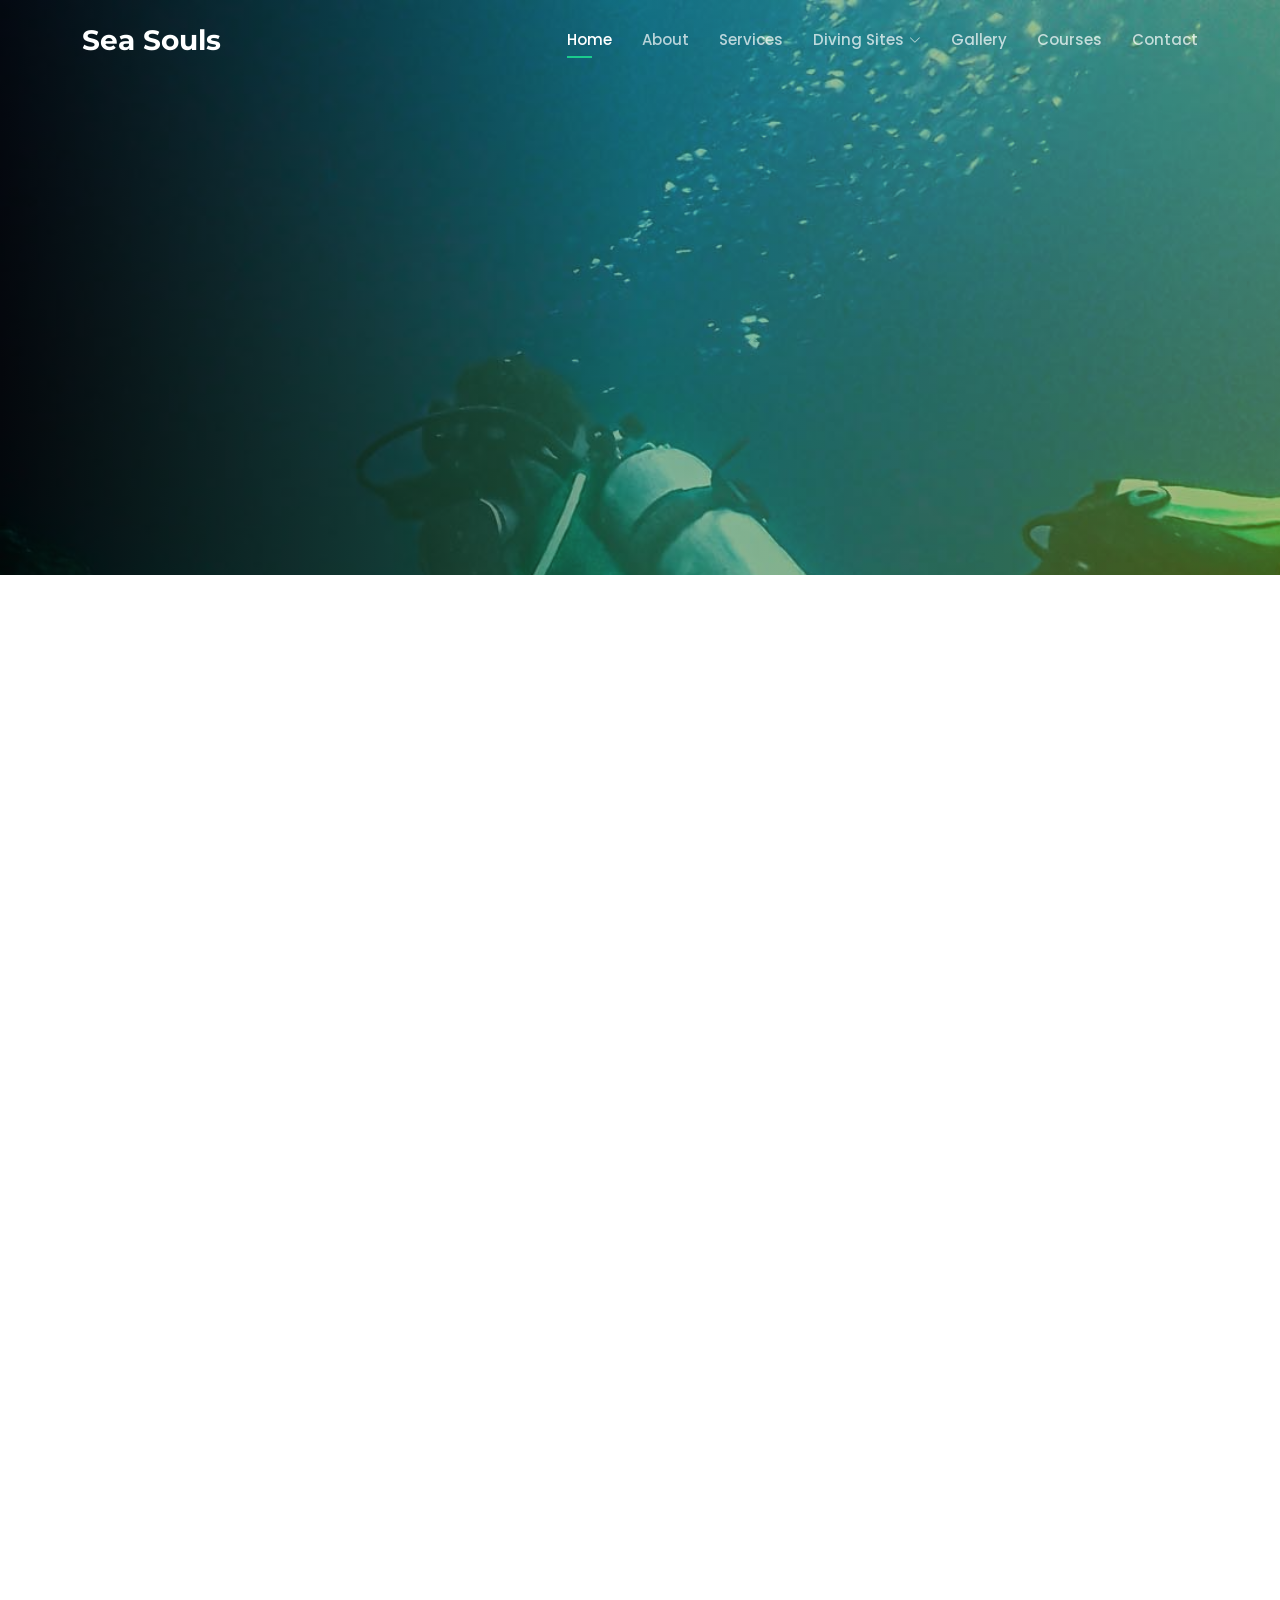
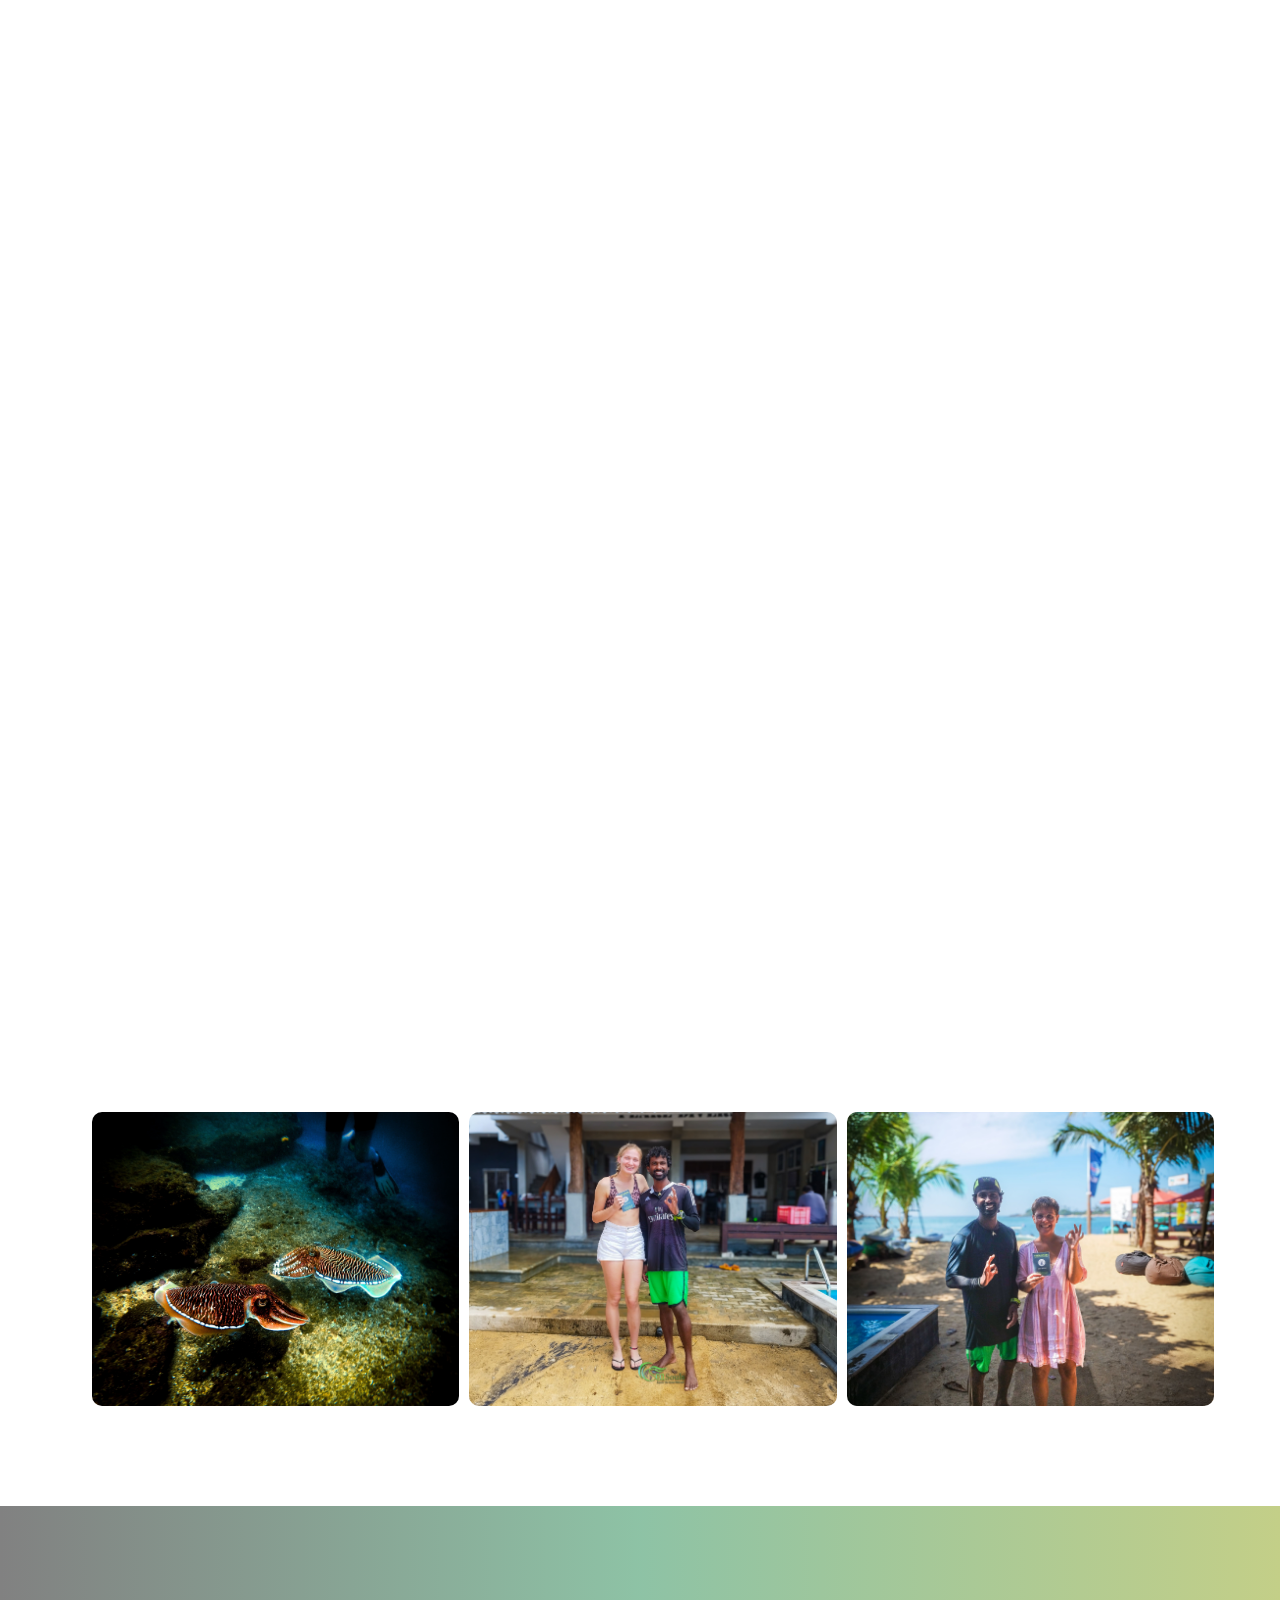
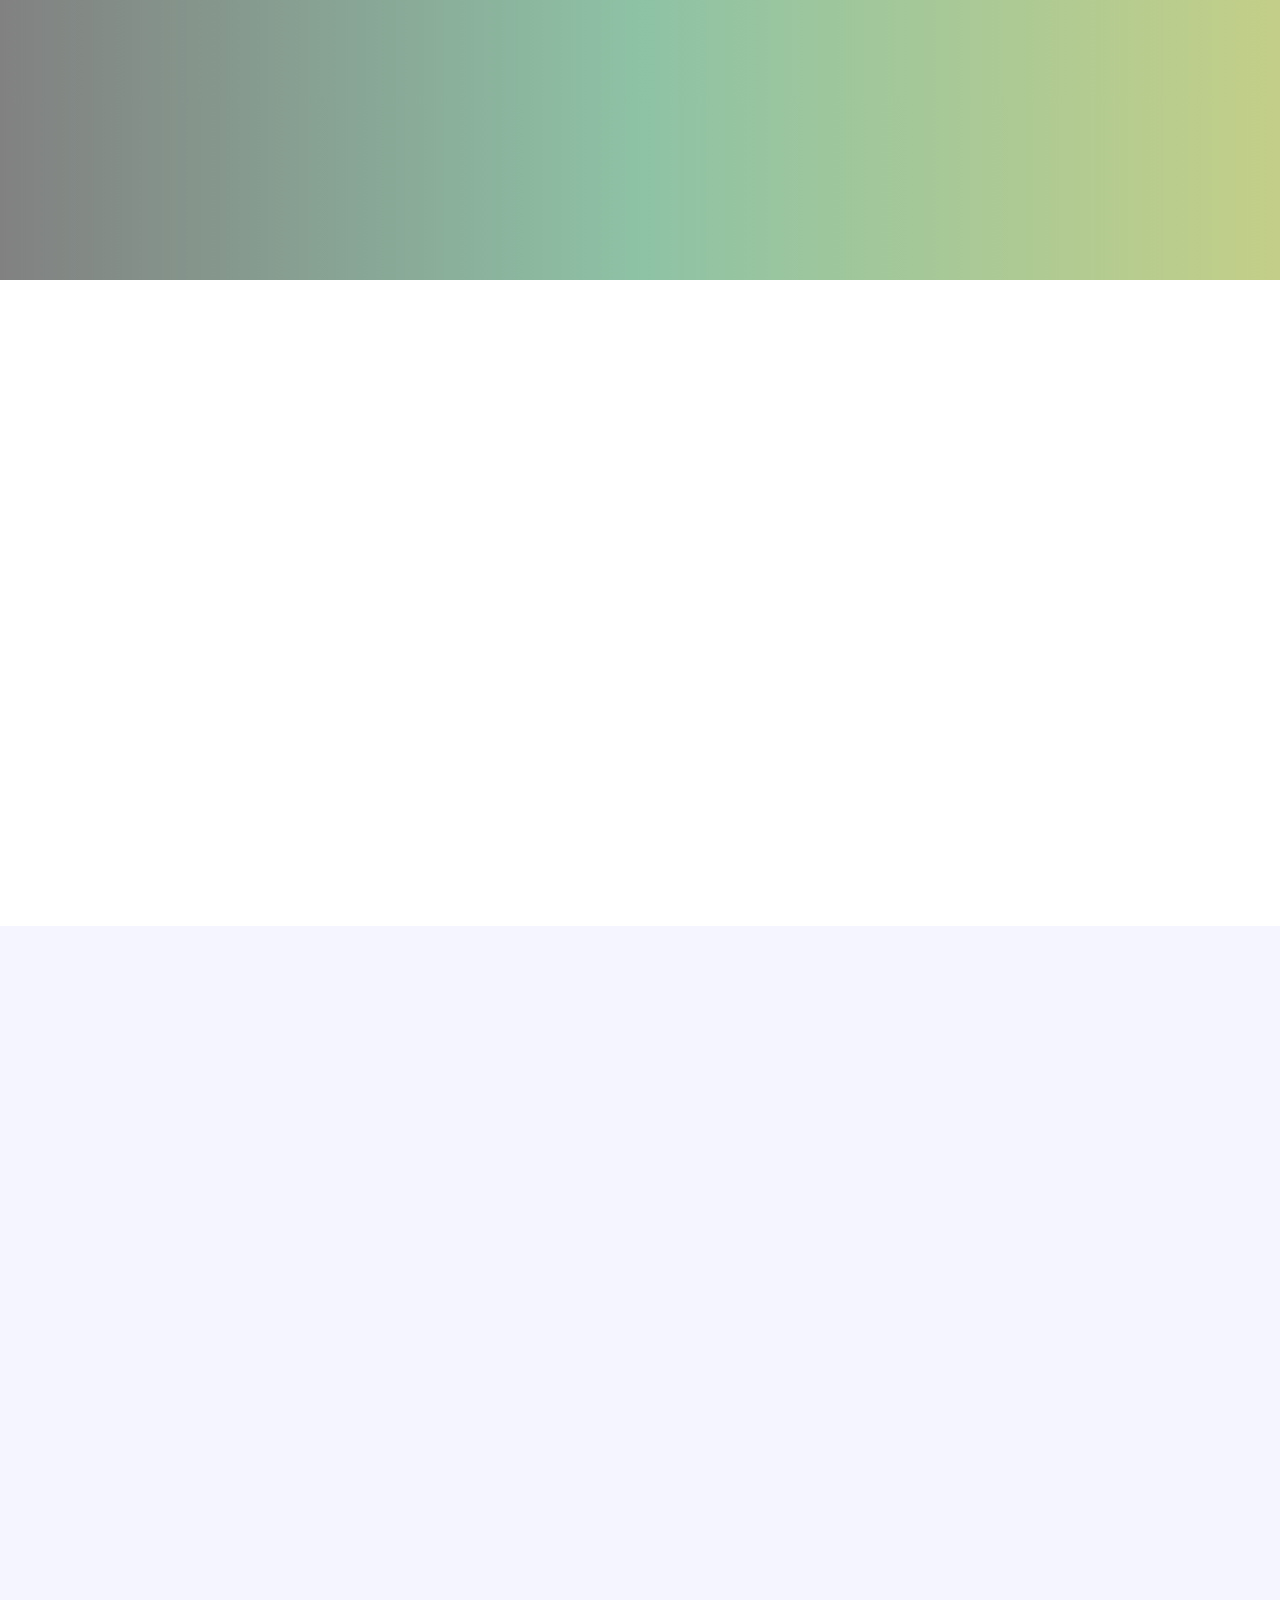
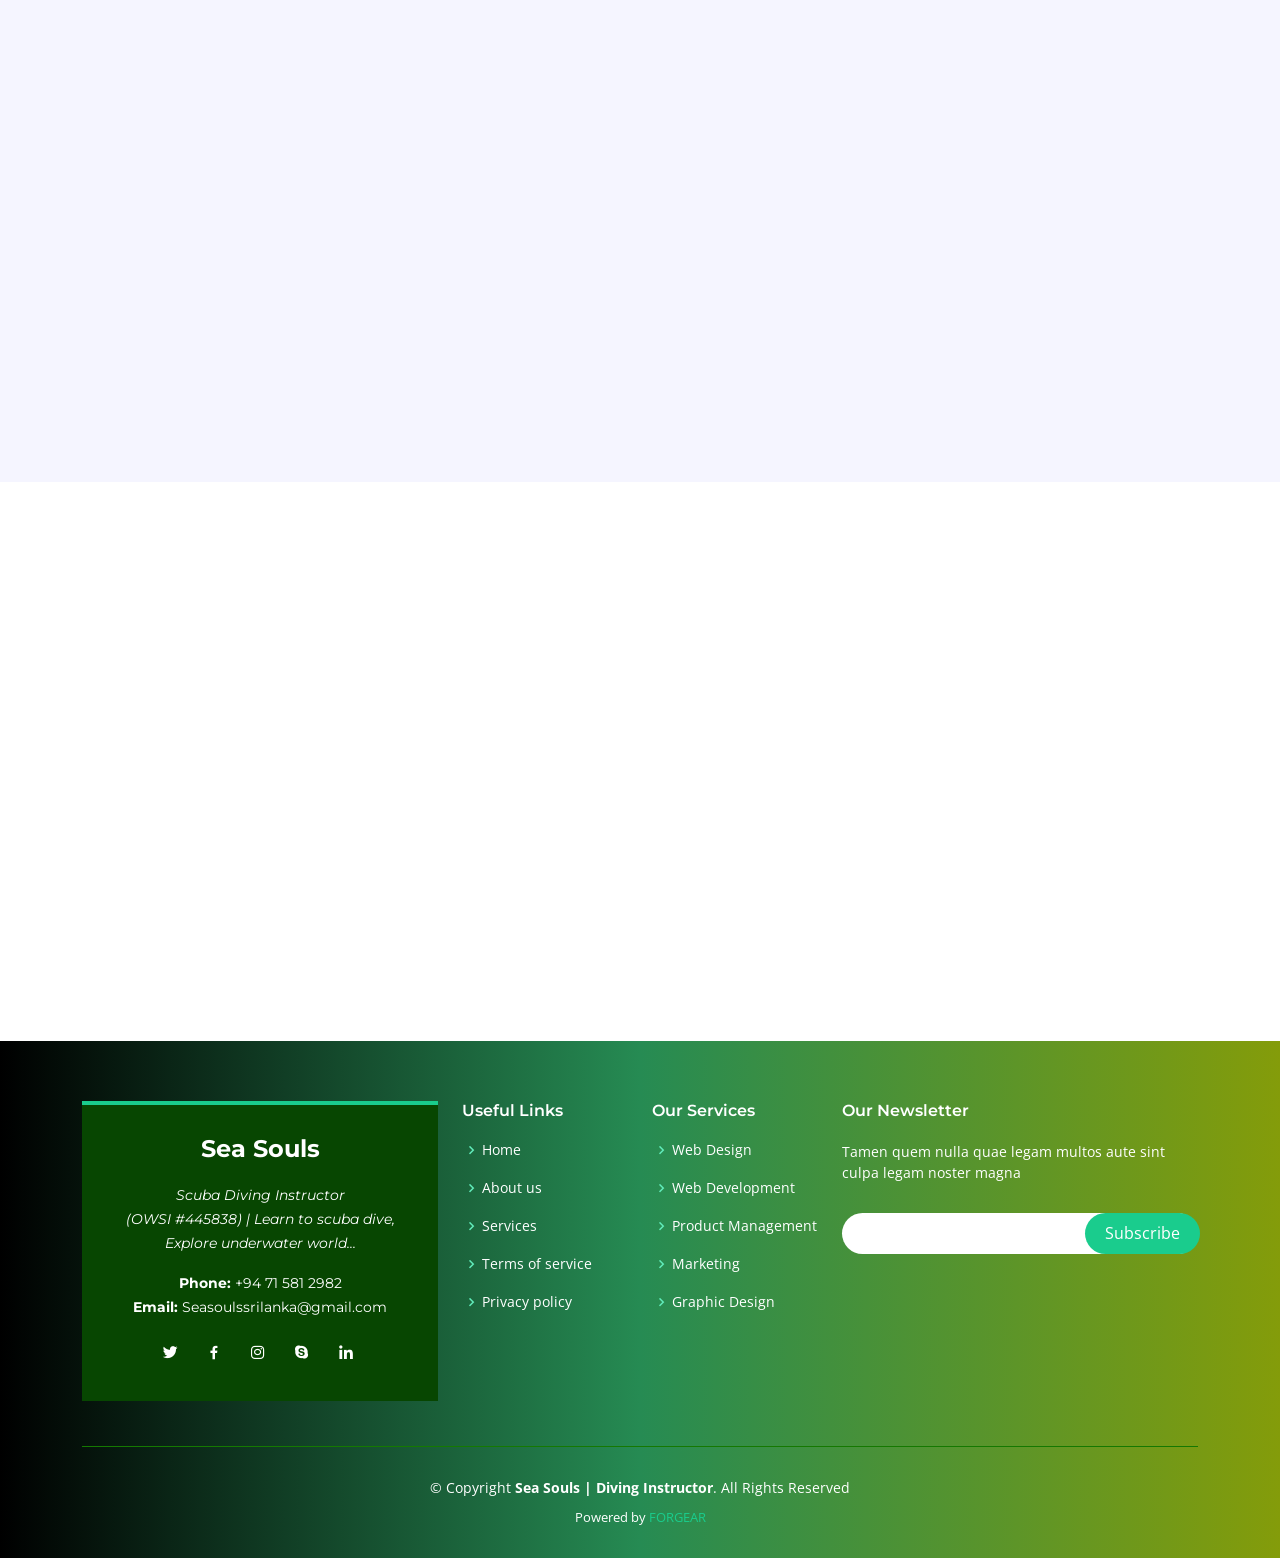
==== index.html @ 218c9c05 "logo" ====
<!DOCTYPE html>
<html lang="en">

<head>
  <meta charset="utf-8">
  <meta content="width=device-width, initial-scale=1.0" name="viewport">

  <title>Sea Souls | Diving Instructor</title>
  <meta content="" name="description">
  <meta content="" name="keywords">

  <meta property="og:title" content="Sea Souls | Diving Instructor">
  <meta property="og:description" content="Embark on an adventure beneath the waves with DiveIn. Whether you're a beginner or an experienced diver, we offer comprehensive training and unforgettable diving experiences.">
  <meta property="og:image" content="https://github.com/JanithSheshan/Sea-Souls/blob/main/assets/img/logo.png">
  <meta property="og:url" content="Sea Souls | Scuba Diving Instructor">

  <!-- Favicons -->
  <link href="assets/img/favicon.png" rel="icon">
  <link href="assets/img/apple-touch-icon.png" rel="apple-touch-icon">

  <!-- Google Fonts -->
  <link href="https://fonts.googleapis.com/css?family=Open+Sans:300,300i,400,400i,600,600i,700,700i|Montserrat:300,300i,400,400i,500,500i,600,600i,700,700i|Poppins:300,300i,400,400i,500,500i,600,600i,700,700i" rel="stylesheet">

  <!-- Vendor CSS Files -->
  <link href="https://unpkg.com/aos@2.3.1/dist/aos.css" rel="stylesheet">
  <link href="https://cdn.jsdelivr.net/npm/bootstrap@5.3.3/dist/css/bootstrap.min.css" rel="stylesheet" integrity="sha384-QWTKZyjpPEjISv5WaRU9OFeRpok6YctnYmDr5pNlyT2bRjXh0JMhjY6hW+ALEwIH" crossorigin="anonymous">
  <link rel="stylesheet" href="https://cdn.jsdelivr.net/npm/bootstrap-icons@1.3.0/font/bootstrap-icons.css">
  <link href='https://unpkg.com/boxicons@2.1.4/css/boxicons.min.css' rel='stylesheet'>
  <link rel="stylesheet" href="https://cdn.jsdelivr.net/npm/glightbox/dist/css/glightbox.min.css" />
  <link href="https://cdnjs.cloudflare.com/ajax/libs/remixicon/4.2.0/remixicon.css" rel="stylesheet">
  <link href="assets/vendor/swiper/swiper-bundle.min.css" rel="stylesheet">
  <link rel="stylesheet" href="https://cdn.jsdelivr.net/npm/swiper@11/swiper-bundle.min.css"/>
  <link rel="stylesheet" href="https://cdnjs.cloudflare.com/ajax/libs/magnific-popup.js/1.1.0/magnific-popup.min.css">

  <!-- Template Main CSS File -->
  <link href="assets/css/style.css" rel="stylesheet">

</head>

<body>

  <!-- ======= Header ======= -->
  <header id="header" class="fixed-top d-flex align-items-center header-transparent">
    <div class="container d-flex align-items-center justify-content-between">

      <div class="logo">
        <!-- <a href="index.html"><img src="assets/img/logo.png" alt="" class="img-fluid"></a> -->
        <h1><a href="index.html"><span>Sea Souls</span></a></h1>
      </div>

      <nav id="navbar" class="navbar">
        <ul>
          <li><a class="nav-link scrollto active" href="#hero">Home</a></li>
          <li><a class="nav-link scrollto" href="#about">About</a></li>
          <li><a class="nav-link scrollto" href="#services">Services</a></li>
          <li class="dropdown"><a href="#divesite" class="scrollto"><span>Diving Sites</span> <i class="bi bi-chevron-down"></i></a>
            <ul>
              <li><a class="nav-link scrollto" href="#divesite">Nilaveli</a></li>
              <li><a class="nav-link scrollto" href="#divesite">Trincomalee</a></li>
              <li><a class="nav-link scrollto" href="#divesite">Mirissa</a></li>
              <li><a class="nav-link scrollto" href="#divesite">Unawatuna</a></li>
              <li><a class="nav-link scrollto" href="#divesite">Hikkaduwa</a></li>
            </ul>
          </li>
          <li><a class="nav-link scrollto" href="#gallery">Gallery</a></li>
          <li><a class="nav-link scrollto" href="#courses">Courses</a></li>
          <li><a class="nav-link scrollto" href="#contact">Contact</a></li>
        </ul>
        <i class="bi bi-list mobile-nav-toggle"></i>
      </nav><!-- .navbar -->

    </div>
  </header><!-- End Header -->

  <!-- ======= Hero Section ======= -->
  <section id="hero">

    <div class="container">
      <div class="row justify-content-between">
        <div class="col-lg-7 pt-5 pt-lg-0 order-2 order-lg-1 d-flex align-items-center">
          <div data-aos="zoom-out">
            <h1>Sea Souls | <span> Diving Instructor</span></h1>
            <h2>Learn to scuba dive, Explore underwater world <br> with SALI <br>(OWSI #445838)</h2>
            <div class="text-center text-lg-start">
              <a href="#about" class="btn-get-started scrollto">Get Started</a>
            </div>
          </div>
        </div>
        <div class="col-lg-4 order-1 order-lg-2 hero-img" data-aos="zoom-out" data-aos-delay="30">
          <img src="assets/img/hero-img.png" class="img-fluid animated" alt="">
        </div>
      </div>
    </div>

  </section><!-- End Hero -->

  <main id="main">

    <!-- ======= About Section ======= -->
    <section id="about" class="about">
      <div class="container">
    
        <div class="row">
          <div class="col-xl-5 col-lg-6 d-flex justify-content-center align-items-stretch video-box" data-aos="fade-right">
            <a href="https://youtu.be/F4ee4Zvau2M?si=6qB_r0rGW_H6Rgpr" class="glightbox play-btn mb-4"></a>
          </div>
          
          <div class="col-xl-7 col-lg-6 icon-boxes d-flex flex-column align-items-stretch justify-content-center py-5 px-lg-5" data-aos="fade-left">
            <h3>Experience the Thrill of Scuba Diving</h3>
            <p>Embark on an adventure beneath the waves with Sea Souls. Whether you're a beginner or an experienced diver, we offer comprehensive training and unforgettable diving experiences.</p>
    
            <div class="icon-box" data-aos="zoom-in" data-aos-delay="10">
              <div class="icon"><i class='bx bx-user-voice'></i></div>
              <h4 class="title">Expert Instruction</h4>
              <p class="description">Learn from certified instructors with years of experience in scuba diving. Our personalized approach ensures you receive the guidance you need to become a skilled diver.</p>
            </div>
    
            <div class="icon-box" data-aos="zoom-in" data-aos-delay="20">
              <div class="icon"><i class='bx bx-star'></i></div>
              <h4 class="title">Unforgettable Experiences</h4>
              <p class="description">Explore vibrant coral reefs, fascinating wrecks, and diverse marine life. Our diving trips promise unforgettable moments and breathtaking underwater landscapes.</p>
            </div>
    
            <div class="icon-box" data-aos="zoom-in" data-aos-delay="30">
              <div class="icon"><i class='bx bx-check-shield'></i></div>
              <h4 class="title">Safety First</h4>
              <p class="description">Your safety is our top priority. We adhere to strict safety protocols and provide top-of-the-line equipment to ensure every dive is enjoyable and risk-free.</p>
            </div>
    
          </div>
        </div>
    
      </div>
    </section><!-- End About Section -->
    

    <!-- ======= services Section ======= -->
    <section id="services" class="features">
      <div class="container">
    
        <div class="section-title" data-aos="fade-up">
          <h2>Services</h2>
          <p>Explore Our Services</p>
        </div>
    
        <div class="row" data-aos="fade-left">
          
          <div class="col-lg-3 col-md-4">
            <div class="icon-box" data-aos="zoom-in" data-aos-delay="5">
              <img src = "assets/svg/Fun Diving.svg" alt="Fun Diving"style="color: #ffbb2c; width: auto; height: 50px;"/>
              <a href="#courses"><h3>Fun Diving</h3></a>
            </div>
            <pre>Fun diving is recreational underwater exploration for certified divers. It's about enjoying the beauty of the underwater 
world without the focus on training or skill development. Divers explore dive sites, reefs, and wrecks for leisure and relaxation.</pre>
          </div>
          <div class="col-lg-3 col-md-4 mt-4 mt-md-0">
            <div class="icon-box" data-aos="zoom-in" data-aos-delay="10">
              <img src = "assets/svg/Surfing.svg" alt="Surfing"style="color: #5578ff; width: auto; height: 50px;"/>
              <a href="#courses"><h3>Surfing</h3></a>
            </div>
            <pre>Surfing involves riding waves on a board, requiring skillful balance and agility while harnessing the energy of the ocean. 
It's a thrilling water sport that allows individuals to connect with nature and experience the rush of gliding across the water's surface.</pre>
          </div>
          <div class="col-lg-3 col-md-4 mt-4 mt-md-0">
            <div class="icon-box" data-aos="zoom-in" data-aos-delay="15">
              <img src = "assets/svg/Diving Tours.svg" alt="Diving Tours"style="color: #e80368; width: auto; height: 50px;"/>
              <a href="#courses"><h3>Diving Tours</h3></a>
            </div>
            <pre>Diving tours provide guided exploration of underwater realms, offering certified divers immersive experiences in diverse marine ecosystems. 
Led by experienced guides, these tours cater to various skill levels and interests, ensuring unforgettable adventures beneath the waves.</pre>
          </div>
          <div class="col-lg-3 col-md-4 mt-4 mt-lg-0">
            <div class="icon-box" data-aos="zoom-in" data-aos-delay="20">
              <img src = "assets/svg/Diving Courses.svg" alt="Diving Courses"style="color: #e361ff; width: auto; height: 50px;"/>
              <a href="#courses"><h3>Diving Courses</h3></a>
            </div>
            <pre>Diving courses provide essential skills and knowledge under certified instructors, 
enabling safe exploration of underwater environments, fostering thrilling diving experiences.</pre>
          </div>
        </div>
    
      </div>
    </section><!-- End Services Section -->
    
    <!-- ======= Details Section ======= -->
    <section id="divesite" class="services">
      <div class="container">
        <div class="section-title" data-aos="fade-up">
          <h2>Diving Areas</h2>
          <p>Explore Our Diving sites</p>
        </div>
      <div>
        <div>
        
        <video autoplay="autoplay" loop="loop" muted defaultMuted playsinline  oncontextmenu="return false;"  preload="auto"  id="myVideo">
          <source src="assets/img/divingsites.mp4" type="video/mp4">
        </video>
      </div>

      </div>
      
    </section><!-- End Details Section -->
    

    <!-- ======= Gallery Section ======= -->
    <section id="gallery" class="gallery">
      <div class="container">

        <div class="section-title" data-aos="fade-up">
          <h2>Gallery</h2>
          <p>Check our Gallery</p>
        </div>

        <div class="gallery" unique-script-id="w-w-dm-id">
          <div class="responsive-container-block bg">
           
            <div class="swiper-container mySwiper">
              <div class="swiper-wrapper">
                <div class="swiper-slide">
                  <img class="im" src="assets/img/gallery/gallery-1.jpg">
                </div>
                <div class="swiper-slide">
                  <img class="im image-block" src="assets/img/gallery/gallery-2.jpg">
                </div>
                <div class="swiper-slide">
                  <img class="im" src="assets/img/gallery/gallery-3.jpg">
                </div>
                <div class="swiper-slide">
                  <img class="im" src="assets/img/gallery/gallery-4.jpg">
                </div>
                <div class="swiper-slide">
                  <img class="im" src="assets/img/gallery/gallery-5.jpg">
                </div>
                <div class="swiper-slide">
                  <img class="im" src="assets/img/gallery/gallery-6.jpg">
                </div>
                <div class="swiper-slide">
                  <img class="im" src="assets/img/gallery/gallery-7.jpg">
                </div>
                <div class="swiper-slide">
                  <img class="im" src="assets/img/gallery/gallery-8.jpg">
                </div>
                <div class="swiper-slide">
                  <img class="im" src="assets/img/gallery/gallery-9.jpg">
                </div>
                <div class="swiper-slide">
                  <img class="im" src="assets/img/gallery/gallery-10.jpg">
                </div>
                <div class="swiper-slide">
                  <img class="im" src="assets/img/gallery/gallery-11.jpg">
                </div>
                <div class="swiper-slide">
                  <img class="im" src="assets/img/gallery/gallery-12.jpg">
                </div>
                <div class="swiper-slide">
                  <img class="im" src="assets/img/gallery/gallery-13.jpg">
                </div>
                <div class="swiper-slide">
                  <img class="im" src="assets/img/gallery/gallery-14.jpg">
                </div>
                <div class="swiper-slide">
                  <img class="im" src="assets/img/gallery/gallery-15.jpg">
                </div>
                <div class="swiper-slide">
                  <img class="im" src="assets/img/gallery/gallery-16.jpg">
                </div>
                <div class="swiper-slide">
                  <img class="im" src="assets/img/gallery/gallery-17.jpg">
                </div>
                <div class="swiper-slide">
                  <img class="im" src="assets/img/gallery/gallery-18.jpg">
                </div>
                <div class="swiper-slide">
                  <img class="im" src="assets/img/gallery/gallery-19.jpg">
                </div>
                <div class="swiper-slide">
                  <img class="im" src="assets/img/gallery/gallery-20.jpg">
                </div>
                <div class="swiper-slide">
                  <img class="im" src="assets/img/gallery/gallery-21.jpg">
                </div>
                <div class="swiper-slide">
                  <img class="im" src="assets/img/gallery/gallery-22.jpg">
                </div>
                <div class="swiper-slide">
                  <img class="im" src="assets/img/gallery/gallery-23.jpg">
                </div>
                <div class="swiper-slide">
                  <img class="im" src="assets/img/gallery/gallery-24.jpg">
                </div>
                <div class="swiper-slide">
                  <img class="im" src="assets/img/gallery/gallery-25.jpg">
                </div>
              </div>
              <div class="swiper-pagination container-block">
              </div>
            </div>
          </div>
        </div>
      </div>
    </section><!-- End Gallery Section -->

    <!-- ======= Testimonials Section ======= -->
    <section id="testimonials" class="testimonials">
      <div class="container">

        <div class="testimonials-slider swiper" data-aos="fade-up" data-aos-delay="10">
          <div class="swiper-wrapper">

            <div class="swiper-slide">
              <div class="testimonial-item">
                <img src="assets/img/testimonials/testimonials-1.jpg" class="testimonial-img" alt="">
                <h3>Saul Goodman</h3>
                <h4>Passionate Diver</h4>
                <p>
                  <i class="bx bxs-quote-alt-left quote-icon-left"></i>
                  My diving experience with Sea Souls has been absolutely amazing! The instructors are knowledgeable, friendly, and always prioritize safety. I've explored breathtaking underwater landscapes and encountered fascinating marine life. Highly recommend!
                  <i class="bx bxs-quote-alt-right quote-icon-right"></i>
                </p>
              </div>
            </div><!-- End testimonial item -->

            <div class="swiper-slide">
              <div class="testimonial-item">
                <img src="assets/img/testimonials/testimonials-2.jpg" class="testimonial-img" alt="">
                <h3>Sara Wilsson</h3>
                <h4>Adventurous Explorer</h4>
                <p>
                  <i class="bx bxs-quote-alt-left quote-icon-left"></i>
                  Sea Souls provided me with an unforgettable diving experience. The instructors are highly skilled and made me feel comfortable throughout my dives. Exploring the underwater world has been a dream come true. Can't wait to dive with them again!
                  <i class="bx bxs-quote-alt-right quote-icon-right"></i>
                </p>
              </div>
            </div><!-- End testimonial item -->

            <div class="swiper-slide">
              <div class="testimonial-item">
                <img src="assets/img/testimonials/testimonials-3.jpg" class="testimonial-img" alt="">
                <h3>Jena Karlis</h3>
                <h4>Nature Enthusiast</h4>
                <p>
                  <i class="bx bxs-quote-alt-left quote-icon-left"></i>
                  Diving with Sea Souls has been an incredible experience. The instructors are passionate about marine conservation and share their knowledge with enthusiasm. I've learned so much about marine life and ocean ecosystems while diving with them.
                  <i class="bx bxs-quote-alt-right quote-icon-right"></i>
                </p>
              </div>
            </div><!-- End testimonial item -->

            <div class="swiper-slide">
              <div class="testimonial-item">
                <img src="assets/img/testimonials/testimonials-4.jpg" class="testimonial-img" alt="">
                <h3>Matt Brandon</h3>
                <h4>Nature Enthusiast</h4>
                <p>
                  <i class="bx bxs-quote-alt-left quote-icon-left"></i>
                  Diving with Sea Souls has been an incredible experience. The instructors are passionate about marine conservation and share their knowledge with enthusiasm. I've learned so much about marine life and ocean ecosystems while diving with them.
                  <i class="bx bxs-quote-alt-right quote-icon-right"></i>
                </p>
              </div>
            </div><!-- End testimonial item -->

            <div class="swiper-slide">
              <div class="testimonial-item">
                <img src="assets/img/testimonials/testimonials-5.jpg" class="testimonial-img" alt="">
                <h3>John Larson</h3>
                <h4>Adventurous Explorer</h4>
                <p>
                  <i class="bx bxs-quote-alt-left quote-icon-left"></i>
                  Sea Souls provided me with an unforgettable diving experience. The instructors are highly skilled and made me feel comfortable throughout my dives. Exploring the underwater world has been a dream come true. Can't wait to dive with them again!
                  <i class="bx bxs-quote-alt-right quote-icon-right"></i>
                </p>
              </div>
            </div><!-- End testimonial item -->

          </div>
          <div class="swiper-pagination"></div>
        </div>

      </div>
    </section><!-- End Testimonials Section -->

    <!-- ======= courses Section ======= -->
    <section id="courses" class="pricing">
      <div class="container">
    
        <div class="section-title" data-aos="fade-up">
          <h2>Dive Courses</h2>
          <p>Explore Our Dive Courses & Activities</p>
        </div>
    
        <div class="row" data-aos="fade-left">
    
          <div class="col-lg-3 col-md-6">
            <div class="box featured" data-aos="zoom-in" data-aos-delay="10">
              <h3>TRY SCUBA DIVING</h3>
              <!-- <h4>Starting from <sup>$</sup>80</h4> -->
              <ul>
                <li>Maximum depth 6 metres</li>
                <li>Guided by PADI Divemaster (Sali)</li>
                <li>Basic information about scuba diving</li>
                <li>Quick introduction to scuba diving</li>
                <li>Trying underwater skills – optional</li>
              </ul>
              <div class="btn-wrap">
                <a href="https://wa.me/94715812982" target="_blank" class="btn-buy">Chat Now</a>
              </div>
            </div>
          </div>
    
          <div class="col-lg-3 col-md-6 mt-4 mt-md-0">
            <div class="box featured" data-aos="zoom-in" data-aos-delay="20">
              <h3>PADI DISCOVER SCUBA DIVING</h3>
              <!-- <h4>Starting from <sup>$</sup>350</h4> -->
              <ul>
                <li>Maximum depth 12 metres</li>
                <li>Taught by PADI Instructor</li>
                <li>Learn more information about scuba diving</li>
                <li>Theory in a classroom with PADI video</li>
                <li>Trying certain skills underwater</li>
              </ul>
              <div class="btn-wrap">
                <a href="https://wa.me/94715812982" target="_blank" class="btn-buy">Chat Now</a>
              </div>
            </div>
          </div>
    
          <div class="col-lg-3 col-md-6 mt-4 mt-lg-0">
            <div class="box featured" data-aos="zoom-in" data-aos-delay="30">
              <h3>ADVANCED COURSES</h3>
              <!-- <h4>Starting from <sup>$</sup>250</h4> -->
              <ul>
                <li>Adventure Diver</li>
                <li>Advanced Open Water Diver</li>
                <li>Emergency First Response</li>
                <li>Rescue Diver</li>
                <li>Divemaster</li>
              </ul>
              <div class="btn-wrap">
                <a href="https://wa.me/94715812982" target="_blank" class="btn-buy">Chat Now</a>
              </div>
            </div>
          </div>
    
          <div class="col-lg-3 col-md-6 mt-4 mt-lg-0">
            <div class="box featured" data-aos="zoom-in" data-aos-delay="40">
              <h3>FUN DIVING</h3>
              <!-- <h4>Starting from <sup>$</sup>400</h4> -->
              <ul>
                <li>Deep Diving</li>
                <li>Reef Diving</li>
                <li>Wreck Diving</li>
                <li>Cave Diving</li>
                <li>Pinnacle Diving</li>
                <li>Night Diving</li>
              </ul>
              <div class="btn-wrap">
                <a href="https://wa.me/94715812982" target="_blank" class="btn-buy">Chat Now</a>
              </div>
            </div>
          </div>
    
        </div>
    
      </div>
    </section><!-- End Dive Courses Section -->
    

    <!-- ======= F.A.Q Section ======= -->
    <section id="faq" class="faq section-bg">
      <div class="container">

        <div class="section-title" data-aos="fade-up">
          <h2>F.A.Q</h2>
          <p>Frequently Asked Questions</p>
        </div>

        <div class="faq-list">
          <ul>
            <li data-aos="fade-up">
              <i class="bx bx-help-circle icon-help"></i> <a data-bs-toggle="collapse" class="collapse" data-bs-target="#faq-list-1">What certifications do you hold as a diving instructor?<i class="bx bx-chevron-down icon-show"></i><i class="bx bx-chevron-up icon-close"></i></a>
              <div id="faq-list-1" class="collapse show" data-bs-parent=".faq-list">
                <p>
                  Feugiat pretium nibh ipsum consequat. Tempus iaculis urna id volutpat lacus laoreet non curabitur gravida. Venenatis lectus magna fringilla urna porttitor rhoncus dolor purus non.
                </p>
              </div>
            </li>

            <li data-aos="fade-up" data-aos-delay="10">
              <i class="bx bx-help-circle icon-help"></i> <a data-bs-toggle="collapse" data-bs-target="#faq-list-2" class="collapsed">How many years of experience do you have in teaching diving?<i class="bx bx-chevron-down icon-show"></i><i class="bx bx-chevron-up icon-close"></i></a>
              <div id="faq-list-2" class="collapse" data-bs-parent=".faq-list">
                <p>
                  Dolor sit amet consectetur adipiscing elit pellentesque habitant morbi. Id interdum velit laoreet id donec ultrices. Fringilla phasellus faucibus scelerisque eleifend donec pretium. Est pellentesque elit ullamcorper dignissim. Mauris ultrices eros in cursus turpis massa tincidunt dui.
                </p>
              </div>
            </li>

            <li data-aos="fade-up" data-aos-delay="20">
              <i class="bx bx-help-circle icon-help"></i> <a data-bs-toggle="collapse" data-bs-target="#faq-list-3" class="collapsed">What types of diving do you specialize in?<i class="bx bx-chevron-down icon-show"></i><i class="bx bx-chevron-up icon-close"></i></a>
              <div id="faq-list-3" class="collapse" data-bs-parent=".faq-list">
                <p>
                  Eleifend mi in nulla posuere sollicitudin aliquam ultrices sagittis orci. Faucibus pulvinar elementum integer enim. Sem nulla pharetra diam sit amet nisl suscipit. Rutrum tellus pellentesque eu tincidunt. Lectus urna duis convallis convallis tellus. Urna molestie at elementum eu facilisis sed odio morbi quis
                </p>
              </div>
            </li>

            <li data-aos="fade-up" data-aos-delay="30">
              <i class="bx bx-help-circle icon-help"></i> <a data-bs-toggle="collapse" data-bs-target="#faq-list-4" class="collapsed">Do you offer personalized instruction or group lessons?<i class="bx bx-chevron-down icon-show"></i><i class="bx bx-chevron-up icon-close"></i></a>
              <div id="faq-list-4" class="collapse" data-bs-parent=".faq-list">
                <p>
                  Molestie a iaculis at erat pellentesque adipiscing commodo. Dignissim suspendisse in est ante in. Nunc vel risus commodo viverra maecenas accumsan. Sit amet nisl suscipit adipiscing bibendum est. Purus gravida quis blandit turpis cursus in.
                </p>
              </div>
            </li>

            <li data-aos="fade-up" data-aos-delay="40">
              <i class="bx bx-help-circle icon-help"></i> <a data-bs-toggle="collapse" data-bs-target="#faq-list-5" class="collapsed">What equipment do I need to bring for diving lessons?<i class="bx bx-chevron-down icon-show"></i><i class="bx bx-chevron-up icon-close"></i></a>
              <div id="faq-list-5" class="collapse" data-bs-parent=".faq-list">
                <p>
                  Laoreet sit amet cursus sit amet dictum sit amet justo. Mauris vitae ultricies leo integer malesuada nunc vel. Tincidunt eget nullam non nisi est sit amet. Turpis nunc eget lorem dolor sed. Ut venenatis tellus in metus vulputate eu scelerisque.
                </p>
              </div>
            </li>

            <li data-aos="fade-up" data-aos-delay="50">
              <i class="bx bx-help-circle icon-help"></i> <a data-bs-toggle="collapse" data-bs-target="#faq-list-5" class="collapsed">What level of fitness or swimming ability is required for your courses?<i class="bx bx-chevron-down icon-show"></i><i class="bx bx-chevron-up icon-close"></i></a>
              <div id="faq-list-5" class="collapse" data-bs-parent=".faq-list">
                <p>
                  Laoreet sit amet cursus sit amet dictum sit amet justo. Mauris vitae ultricies leo integer malesuada nunc vel. Tincidunt eget nullam non nisi est sit amet. Turpis nunc eget lorem dolor sed. Ut venenatis tellus in metus vulputate eu scelerisque.
                </p>
              </div>
            </li>

            <li data-aos="fade-up" data-aos-delay="60">
              <i class="bx bx-help-circle icon-help"></i> <a data-bs-toggle="collapse" data-bs-target="#faq-list-5" class="collapsed">What is your cancellation policy for diving lessons?<i class="bx bx-chevron-down icon-show"></i><i class="bx bx-chevron-up icon-close"></i></a>
              <div id="faq-list-5" class="collapse" data-bs-parent=".faq-list">
                <p>
                  Laoreet sit amet cursus sit amet dictum sit amet justo. Mauris vitae ultricies leo integer malesuada nunc vel. Tincidunt eget nullam non nisi est sit amet. Turpis nunc eget lorem dolor sed. Ut venenatis tellus in metus vulputate eu scelerisque.
                </p>
              </div>
            </li>

            <li data-aos="fade-up" data-aos-delay="70">
              <i class="bx bx-help-circle icon-help"></i> <a data-bs-toggle="collapse" data-bs-target="#faq-list-5" class="collapsed">Are there any age restrictions for your diving courses?<i class="bx bx-chevron-down icon-show"></i><i class="bx bx-chevron-up icon-close"></i></a>
              <div id="faq-list-5" class="collapse" data-bs-parent=".faq-list">
                <p>
                  Laoreet sit amet cursus sit amet dictum sit amet justo. Mauris vitae ultricies leo integer malesuada nunc vel. Tincidunt eget nullam non nisi est sit amet. Turpis nunc eget lorem dolor sed. Ut venenatis tellus in metus vulputate eu scelerisque.
                </p>
              </div>
            </li>

            <li data-aos="fade-up" data-aos-delay="80">
              <i class="bx bx-help-circle icon-help"></i> <a data-bs-toggle="collapse" data-bs-target="#faq-list-5" class="collapsed">What locations do you offer diving lessons in?<i class="bx bx-chevron-down icon-show"></i><i class="bx bx-chevron-up icon-close"></i></a>
              <div id="faq-list-5" class="collapse" data-bs-parent=".faq-list">
                <p>
                  Laoreet sit amet cursus sit amet dictum sit amet justo. Mauris vitae ultricies leo integer malesuada nunc vel. Tincidunt eget nullam non nisi est sit amet. Turpis nunc eget lorem dolor sed. Ut venenatis tellus in metus vulputate eu scelerisque.
                </p>
              </div>
            </li>

            <li data-aos="fade-up" data-aos-delay="90">
              <i class="bx bx-help-circle icon-help"></i> <a data-bs-toggle="collapse" data-bs-target="#faq-list-5" class="collapsed">How do I get started with booking diving lessons?<i class="bx bx-chevron-down icon-show"></i><i class="bx bx-chevron-up icon-close"></i></a>
              <div id="faq-list-5" class="collapse" data-bs-parent=".faq-list">
                <p>
                  Laoreet sit amet cursus sit amet dictum sit amet justo. Mauris vitae ultricies leo integer malesuada nunc vel. Tincidunt eget nullam non nisi est sit amet. Turpis nunc eget lorem dolor sed. Ut venenatis tellus in metus vulputate eu scelerisque.
                </p>
              </div>
            </li>

            <li data-aos="fade-up" data-aos-delay="100">
              <i class="bx bx-help-circle icon-help"></i> <a data-bs-toggle="collapse" data-bs-target="#faq-list-5" class="collapsed">What is the typical duration of a diving lesson or course?<i class="bx bx-chevron-down icon-show"></i><i class="bx bx-chevron-up icon-close"></i></a>
              <div id="faq-list-5" class="collapse" data-bs-parent=".faq-list">
                <p>
                  Laoreet sit amet cursus sit amet dictum sit amet justo. Mauris vitae ultricies leo integer malesuada nunc vel. Tincidunt eget nullam non nisi est sit amet. Turpis nunc eget lorem dolor sed. Ut venenatis tellus in metus vulputate eu scelerisque.
                </p>
              </div>
            </li>

          </ul>
        </div>

      </div>
    </section><!-- End F.A.Q Section -->

    <!-- ======= Contact Section ======= -->
    <section id="contact" class="contact">
      <div class="container">

        <div class="section-title" data-aos="fade-up">
          <h2>Contact</h2>
          <p>Contact Us</p>
        </div>

        <div class="row">

          <div class="col-lg-4" data-aos="fade-right" data-aos-delay="10">
            <div class="info">
              <div class="address">
                <i class="bi bi-geo-alt"></i>
                <h4>Locations:</h4>
                <p>Nilaveli, Trincomalee<br>Mirissa, Unawatuna, Hikkaduwa</p>
              </div>

              <div class="email">
                <i class="bi bi-envelope"></i>
                <h4>Email:</h4>
                <p>Seasoulssrilanka@gmail.com</p>
              </div>

              <a href="https://wa.me/94715812982" target="_blank"><div class="phone">
                <i class="bi bi-whatsapp"></i>
                <h4>Whatsapp:</h4>
                <p>+94 71 581 2982</p>
              </div></a>

            </div>

          </div>

          <div class="col-lg-8 mt-5 mt-lg-0" data-aos="fade-left" data-aos-delay="20">

            <form action="forms/contact.php" method="post" role="form" class="php-email-form">
              <div class="row">
                <div class="col-md-6 form-group">
                  <input type="text" name="name" class="form-control" id="name" placeholder="Your Name" required>
                </div>
                <div class="col-md-6 form-group mt-3 mt-md-0">
                  <input type="email" class="form-control" name="email" id="email" placeholder="Your Email" required>
                </div>
              </div>
              <div class="form-group mt-3">
                <input type="text" class="form-control" name="subject" id="subject" placeholder="Subject" required>
              </div>
              <div class="form-group mt-3">
                <textarea class="form-control" name="message" rows="5" placeholder="Message" required></textarea>
              </div>
              <div class="my-3">
                <div class="loading">Loading</div>
                <div class="error-message"></div>
                <div class="sent-message">Your message has been sent. Thank you!</div>
              </div>
              <div class="text-center"><button type="submit">Send Message</button></div>
            </form>

          </div>

        </div>

      </div>
    </section><!-- End Contact Section -->

  </main><!-- End #main -->

  <!-- ======= Footer ======= -->
  <footer id="footer">
    <div class="footer-top">
      <div class="container">
        <div class="row">

          <div class="col-lg-4 col-md-6">
            <div class="footer-info">
              <h3>Sea Souls</h3>
              <p class="pb-3"><em>Scuba Diving Instructor <br> (OWSI #445838) | Learn to scuba dive, Explore underwater world...</em></p>
              <p>
                <strong>Phone:</strong> +94 71 581 2982<br>
                <strong>Email:</strong> Seasoulssrilanka@gmail.com<br>
              </p>
              <div class="social-links mt-3">
                <a href="#" class="twitter"><i class="bx bxl-twitter"></i></a>
                <a href="#" class="facebook"><i class="bx bxl-facebook"></i></a>
                <a href="#" class="instagram"><i class="bx bxl-instagram"></i></a>
                <a href="#" class="google-plus"><i class="bx bxl-skype"></i></a>
                <a href="#" class="linkedin"><i class="bx bxl-linkedin"></i></a>
              </div>
            </div>
          </div>

          <div class="col-lg-2 col-md-6 footer-links">
            <h4>Useful Links</h4>
            <ul>
              <li><i class="bx bx-chevron-right"></i> <a href="#">Home</a></li>
              <li><i class="bx bx-chevron-right"></i> <a href="#">About us</a></li>
              <li><i class="bx bx-chevron-right"></i> <a href="#">Services</a></li>
              <li><i class="bx bx-chevron-right"></i> <a href="#">Terms of service</a></li>
              <li><i class="bx bx-chevron-right"></i> <a href="#">Privacy policy</a></li>
            </ul>
          </div>

          <div class="col-lg-2 col-md-6 footer-links">
            <h4>Our Services</h4>
            <ul>
              <li><i class="bx bx-chevron-right"></i> <a href="#">Web Design</a></li>
              <li><i class="bx bx-chevron-right"></i> <a href="#">Web Development</a></li>
              <li><i class="bx bx-chevron-right"></i> <a href="#">Product Management</a></li>
              <li><i class="bx bx-chevron-right"></i> <a href="#">Marketing</a></li>
              <li><i class="bx bx-chevron-right"></i> <a href="#">Graphic Design</a></li>
            </ul>
          </div>

          <div class="col-lg-4 col-md-6 footer-newsletter">
            <h4>Our Newsletter</h4>
            <p>Tamen quem nulla quae legam multos aute sint culpa legam noster magna</p>
            <form action="" method="post">
              <input type="email" name="email"><input type="submit" value="Subscribe">
            </form>

          </div>

        </div>
      </div>
    </div>

    <div class="container">
      <div class="copyright">
        &copy; Copyright <strong><span>Sea Souls | Diving Instructor</span></strong>. All Rights Reserved
      </div>
      <div class="credits">
        Powered by <a href="https://forgear.lk/">FORGEAR</a>
      </div>
    </div>
  </footer><!-- End Footer -->

  <a href="#" class="back-to-top d-flex align-items-center justify-content-center"><i class="bi bi-arrow-up-short"></i></a>
  <div id="preloader"></div>

  <!-- Vendor JS Files -->
  <script src="https://cdn.jsdelivr.net/npm/@srexi/purecounterjs/dist/purecounter_vanilla.js"></script>
  <script src="https://unpkg.com/aos@2.3.1/dist/aos.js"></script>
  <script src="https://cdn.jsdelivr.net/npm/bootstrap@5.1.3/dist/js/bootstrap.bundle.min.js" integrity="sha384-ka7Sk0Gln4gmtz2MlQnikT1wXgYsOg+OMhuP+IlRH9sENBO0LRn5q+8nbTov4+1p" crossorigin="anonymous"></script>
  <script src="https://cdn.jsdelivr.net/gh/mcstudios/glightbox/dist/js/glightbox.min.js"></script>
  <script src="https://cdn.jsdelivr.net/npm/swiper@11/swiper-bundle.min.js"></script>
  <script src="https://cdnjs.cloudflare.com/ajax/libs/magnific-popup.js/1.1.0/jquery.magnific-popup.min.js"></script>
  <script src="https://ajax.googleapis.com/ajax/libs/jquery/3.6.0/jquery.min.js"></script>

  <!-- Template Main JS File -->
  <script src="assets/js/main.js"></script>

</body>

</html>
---- assets/css/style.css ----
/*--------------------------------------------------------------
# General
--------------------------------------------------------------*/
body {
  font-family: "Open Sans", sans-serif;
  color: #444444;
}

a {
  color: #1acc8d;
  text-decoration: none;
}

a:hover {
  color: #34e5a6;
  text-decoration: none;
}

h1,
h2,
h3,
h4,
h5,
h6 {
  font-family: "Montserrat", sans-serif;
}

/*--------------------------------------------------------------
# Preloader
--------------------------------------------------------------*/
#preloader {
  position: fixed;
  top: 0;
  left: 0;
  right: 0;
  bottom: 0;
  z-index: 9999;
  overflow: hidden;
  background: #fff;
}

#preloader:before {
  content: "";
  position: fixed;
  top: calc(50% - 30px);
  left: calc(50% - 30px);
  border: 6px solid #1acc8d;
  border-top-color: #d2f9eb;
  border-radius: 50%;
  width: 60px;
  height: 60px;
  animation: animate-preloader 1s linear infinite;
}

@keyframes animate-preloader {
  0% {
    transform: rotate(0deg);
  }

  100% {
    transform: rotate(360deg);
  }
}

/*--------------------------------------------------------------
# Back to top button
--------------------------------------------------------------*/
.back-to-top {
  position: fixed;
  visibility: hidden;
  opacity: 0;
  right: 15px;
  bottom: 15px;
  z-index: 996;
  background: #1d782b;
  width: 40px;
  height: 40px;
  border-radius: 50px;
  transition: all 0.4s;
}

.back-to-top i {
  font-size: 28px;
  color: #fff;
  line-height: 0;
}

.back-to-top:hover {
  background: #2be4a2;
  color: #fff;
}

.back-to-top.active {
  visibility: visible;
  opacity: 1;
}

/*--------------------------------------------------------------
# Disable AOS delay on mobile
--------------------------------------------------------------*/
@media screen and (max-width: 768px) {
  [data-aos-delay] {
    transition-delay: 0 !important;
  }
}

/*--------------------------------------------------------------
# Header
--------------------------------------------------------------*/
#header {
  height: 80px;
  transition: all 0.5s;
  z-index: 997;
  transition: all 0.5s;
}

#header.header-transparent {
  background: transparent;
}

#header.header-scrolled {
  background: linear-gradient(to right, #000000, #268b53, #849c0a);
  height: 60px;
}

#header .logo h1 {
  font-size: 28px;
  margin: 0;
  padding: 0;
  line-height: 1;
  font-weight: 700;
}

#header .logo h1 a,
#header .logo h1 a:hover {
  color: #fff;
  text-decoration: none;
}

#header .logo img {
  padding: 0;
  margin: 0;
  max-height: 40px;
}

/*--------------------------------------------------------------
# Navigation Menu
--------------------------------------------------------------*/
/**
* Desktop Navigation 
*/
.navbar {
  padding: 0;
}

.navbar ul {
  margin: 0;
  padding: 0;
  display: flex;
  list-style: none;
  align-items: center;
}

.navbar li {
  position: relative;
}

.navbar a,
.navbar a:focus {
  display: flex;
  align-items: center;
  justify-content: space-between;
  padding: 10px 0 10px 30px;
  font-size: 15px;
  font-weight: 500;
  font-family: "Poppins", sans-serif;
  color: rgba(255, 255, 255, 0.7);
  white-space: nowrap;
  transition: 0.3s;
}

.navbar a i,
.navbar a:focus i {
  font-size: 12px;
  line-height: 0;
  margin-left: 5px;
}

.navbar>ul>li>a:before {
  content: "";
  position: absolute;
  width: 0;
  height: 2px;
  bottom: 3px;
  left: 30px;
  background-color: #1acc8d;
  visibility: hidden;
  width: 0px;
  transition: all 0.3s ease-in-out 0s;
}

.navbar a:hover:before,
.navbar li:hover>a:before,
.navbar .active:before {
  visibility: visible;
  width: 25px;
}

.navbar a:hover,
.navbar .active,
.navbar .active:focus,
.navbar li:hover>a {
  color: #fff;
}

.navbar .dropdown ul {
  display: block;
  position: absolute;
  left: 30px;
  top: calc(100% + 30px);
  margin: 0;
  padding: 10px 0;
  z-index: 99;
  opacity: 0;
  visibility: hidden;
  background: #fff;
  box-shadow: 0px 0px 30px rgba(127, 137, 161, 0.25);
  transition: 0.3s;
  border-radius: 4px;
}

.navbar .dropdown ul li {
  min-width: 200px;
}

.navbar .dropdown ul a {
  padding: 10px 20px;
  font-size: 14px;
  font-weight: 500;
  text-transform: none;
  color: #0a6f01;
}

.navbar .dropdown ul a i {
  font-size: 12px;
}

.navbar .dropdown ul a:hover,
.navbar .dropdown ul .active:hover,
.navbar .dropdown ul li:hover>a {
  color: #1acc8d;
}

.navbar .dropdown:hover>ul {
  opacity: 1;
  top: 100%;
  visibility: visible;
}

.navbar .dropdown .dropdown ul {
  top: 0;
  left: calc(100% - 30px);
  visibility: hidden;
}

.navbar .dropdown .dropdown:hover>ul {
  opacity: 1;
  top: 0;
  left: 100%;
  visibility: visible;
}

@media (max-width: 1366px) {
  .navbar .dropdown .dropdown ul {
    left: -90%;
  }

  .navbar .dropdown .dropdown:hover>ul {
    left: -100%;
  }
}

/**
* Mobile Navigation 
*/
.mobile-nav-toggle {
  color: #fff;
  font-size: 28px;
  cursor: pointer;
  display: none;
  line-height: 0;
  transition: 0.5s;
}

@media (max-width: 991px) {
  .mobile-nav-toggle {
    display: block;
  }

  .navbar ul {
    display: none;
  }
}

.navbar-mobile {
  position: fixed;
  overflow: hidden;
  top: 0;
  right: 0;
  left: 0;
  bottom: 0;
  background: rgba(1, 91, 1, 0.9);
  transition: 0.3s;
  z-index: 999;
}

.navbar-mobile .mobile-nav-toggle {
  position: absolute;
  top: 15px;
  right: 15px;
}

.navbar-mobile ul {
  display: block;
  position: absolute;
  top: 55px;
  right: 15px;
  bottom: 15px;
  left: 15px;
  padding: 10px 0;
  border-radius: 8px;
  background-color: #fff;
  overflow-y: auto;
  transition: 0.3s;
}

.navbar-mobile>ul>li>a:before {
  left: 20px;
}

.navbar-mobile a,
.navbar-mobile a:focus {
  padding: 10px 20px;
  font-size: 15px;
  color: #000000;
}

.navbar-mobile a:hover,
.navbar-mobile .active,
.navbar-mobile li:hover>a {
  color: #025c0f;
}

.navbar-mobile .getstarted,
.navbar-mobile .getstarted:focus {
  margin: 15px;
}

.navbar-mobile .dropdown ul,
.navbar-mobile .dropdown .dropdown ul {
  position: static;
  display: none;
  margin: 10px 20px;
  padding: 10px 0;
  z-index: 99;
  opacity: 1;
  visibility: visible;
  background: #fff;
  box-shadow: 0px 0px 30px rgba(127, 137, 161, 0.25);
}

.navbar-mobile .dropdown ul li,
.navbar-mobile .dropdown .dropdown ul li {
  min-width: 200px;
}

.navbar-mobile .dropdown ul a,
.navbar-mobile .dropdown .dropdown ul a {
  padding: 10px 20px;
}

.navbar-mobile .dropdown ul a i,
.navbar-mobile .dropdown .dropdown ul a i {
  font-size: 12px;
}

.navbar-mobile .dropdown ul a:hover,
.navbar-mobile .dropdown ul .active:hover,
.navbar-mobile .dropdown ul li:hover>a,
.navbar-mobile .dropdown .dropdown ul a:hover,
.navbar-mobile .dropdown .dropdown ul .active:hover,
.navbar-mobile .dropdown .dropdown ul li:hover>a {
  color: #1acc8d;
}

.navbar-mobile .dropdown>.dropdown-active,
.navbar-mobile .dropdown .dropdown>.dropdown-active {
  display: block;
}

/*--------------------------------------------------------------
# Hero Section
--------------------------------------------------------------*/
#hero {
  width: 100%;
  background: url("../img/hero-bg.jpg");
  background-size: cover;
  position: relative;
  padding: 100px 0 0 0;
}

#hero:before {
  content: "";
  background: linear-gradient(to right, #000000d5, #268b537a, #849c0a77);;
  position: absolute;
  bottom: 0;
  top: 0;
  left: 0;
  right: 0;
} 

#hero h1 {
  margin: 0 0 20px 0;
  font-size: 32px;
  font-weight: 700;
  line-height: 56px;
  color: rgba(255, 255, 255, 0.8);
}

#hero h1 span {
  color: #fff;
  border-bottom: 4px solid #1acc8d;
}

#hero h2 {
  color: rgba(255, 255, 255, 0.8);
  margin-bottom: 28px;
  font-size: 24px;
}

#hero .btn-get-started {
  font-family: "Montserrat", sans-serif;
  font-weight: 500;
  font-size: 16px;
  letter-spacing: 1px;
  display: inline-block;
  padding: 10px 30px;
  border-radius: 50px;
  transition: 0.5s;
  color: #fff;
  background: #318d4a;
  margin-bottom: 20px;
}

#hero .btn-get-started:hover {
  background: #17b57d;
}

#hero .animated {
  animation: up-down 2s ease-in-out infinite alternate-reverse both;
}

@media (min-width: 1024px) {
  #hero {
    background-attachment: fixed;
  }
}

@media (max-width: 1024px) {
  #hero {
    text-align: left;
  }
}

@media (max-width: 991px) {
  #hero {
    padding-top: 40px;
  }

  #hero .hero-img {
    text-align: center;
  }

  #hero .hero-img img {
    max-width: 50%;
  }

  #hero h1 {
    font-size: 28px;
    line-height: 32px;
    margin-bottom: 10px;
  }

  #hero h2 {
    font-size: 18px;
    line-height: 24px;
    margin-bottom: 30px;
  }
}

@media (max-width: 575px) {
  #hero .hero-img img {
    width: 80%;
  }
}

@keyframes up-down {
  0% {
    transform: translateY(10px);
  }

  100% {
    transform: translateY(-10px);
  }
}

/*--------------------------------------------------------------
# Sections General
--------------------------------------------------------------*/
section {
  padding: 60px 0;
  overflow: hidden;
}

.section-bg {
  background-color: #f5f5ff;
}

.section-title {
  padding-bottom: 40px;
}

.section-title h2 {
  font-size: 14px;
  font-weight: 500;
  padding: 0;
  line-height: 1px;
  margin: 0 0 5px 0;
  letter-spacing: 2px;
  text-transform: uppercase;
  color: #aaaaaa;
  font-family: "Poppins", sans-serif;
}

.section-title h2::after {
  content: "";
  width: 120px;
  height: 1px;
  display: inline-block;
  background: #1acc8d;
  margin: 4px 10px;
}

.section-title p {
  margin: 0;
  margin: 0;
  font-size: 36px;
  font-weight: 700;
  text-transform: uppercase;
  font-family: "Poppins", sans-serif;
  color: #018308;
}

/*--------------------------------------------------------------
# Breadcrumbs
--------------------------------------------------------------*/
.breadcrumbs {
  padding: 20px 0;
  background-color: #fafaff;
  min-height: 40px;
  margin-top: 80px;
}

@media (max-width: 992px) {
  .breadcrumbs {
    margin-top: 64px;
  }
}

.breadcrumbs h2 {
  font-size: 24px;
  font-weight: 400;
  margin: 0;
}

@media (max-width: 992px) {
  .breadcrumbs h2 {
    margin: 0 0 10px 0;
  }
}

.breadcrumbs ol {
  display: flex;
  flex-wrap: wrap;
  list-style: none;
  padding: 0;
  margin: 0;
  font-size: 14px;
}

.breadcrumbs ol li+li {
  padding-left: 10px;
}

.breadcrumbs ol li+li::before {
  display: inline-block;
  padding-right: 10px;
  color: #6c757d;
  content: "/";
}

@media (max-width: 768px) {
  .breadcrumbs .d-flex {
    display: block !important;
  }

  .breadcrumbs ol {
    display: block;
  }

  .breadcrumbs ol li {
    display: inline-block;
  }
}

/*--------------------------------------------------------------
# About
--------------------------------------------------------------*/
.about {
  padding: 40px 0 0 0;
}

.about .icon-boxes h3 {
  font-size: 28px;
  font-weight: 700;
  color: #01830c;
  margin-bottom: 15px;
}

.about .icon-box {
  margin-top: 40px;
}

.about .icon-box .icon {
  float: left;
  display: flex;
  align-items: center;
  justify-content: center;
  width: 64px;
  height: 64px;
  border: 2px solid #7ceec6;
  border-radius: 50px;
  transition: 0.5s;
}

.about .icon-box .icon i {
  color: #1acc8d;
  font-size: 32px;
}

.about .icon-box:hover .icon {
  background: #1acc8d;
  border-color: #1acc8d;
}

.about .icon-box:hover .icon i {
  color: #fff;
}

.about .icon-box .title {
  margin-left: 85px;
  font-weight: 700;
  margin-bottom: 10px;
  font-size: 18px;
}

.about .icon-box .title a {
  color: #343a40;
  transition: 0.3s;
}

.about .icon-box .title a:hover {
  color: #1acc8d;
}

.about .icon-box .description {
  margin-left: 85px;
  line-height: 24px;
  font-size: 14px;
}

.about .video-box {
  background: url("../img/about.png") center center no-repeat;
  background-size: contain;
  min-height: 300px;
}

.about .play-btn {
  width: 94px;
  height: 94px;
  background: radial-gradient(#49e963 50%, rgba(63, 253, 79, 0.4) 52%);
  border-radius: 50%;
  display: block;
  position: absolute;
  margin-top: 600px;
  overflow: hidden;
}

.about .play-btn::after {
  content: "";
  position: absolute;
  left: 50%;
  top: 50%;
  transform: translateX(-40%) translateY(-50%);
  width: 0;
  height: 0;
  border-top: 10px solid transparent;
  border-bottom: 10px solid transparent;
  border-left: 15px solid #fff;
  z-index: 100;
  transition: all 400ms cubic-bezier(0.55, 0.055, 0.675, 0.19);
}

.about .play-btn::before {
  content: "";
  position: absolute;
  width: 122px;
  height: 122px;
  animation-delay: 0s;
  animation: pulsate-btn 2s;
  animation-direction: forwards;
  animation-iteration-count: infinite;
  animation-timing-function: steps;
  opacity: 1;
  border-radius: 50%;
  border: 5px solid #006400;
  top: -15%;
  left: -15%;
  background: rgba(198, 16, 0, 0);
} 

.about .play-btn:hover::after {
  border-left: 15px solid #a8e4a0;
  transform: scale(20);
}

.about .play-btn:hover::before {
  content: "";
  position: absolute;
  left: 50%;
  top: 50%;
  transform: translateX(-40%) translateY(-50%);
  width: 0;
  height: 0;
  border: none;
  border-top: 10px solid transparent;
  border-bottom: 10px solid transparent;
  border-left: 15px solid #fff;
  z-index: 200;
  animation: none;
  border-radius: 0;
}

@keyframes pulsate-btn {
  0% {
    transform: scale(0.6, 0.6);
    opacity: 1;
  }

  100% {
    transform: scale(1, 1);
    opacity: 0;
  }
}

@media (max-width: 768px) {
  .about .play-btn {
    width: 70px;
    height: 70px;
  }

  .about .play-btn::before {
    width: 92px;
    height: 92px;
  }
}

@media (max-width: 414px) {
  .about .play-btn {
    width: 40px;
    height: 40px;
  }

  .about .play-btn::before {
    width: 60px;
    height: 60px;
  }
}

@media (max-width: 990px) {
  .about .play-btn {
    margin-top: 250px;
    width: 60px;
    height: 60px;
  }

  .about .play-btn::before {
    width: 80.5px;
    height: 80.5px;
  }
}
/*--------------------------------------------------------------
# Features
--------------------------------------------------------------*/
.features .icon-box {
  display: flex;
  align-items: center;
  padding: 20px;
  padding-right: 25%;
  padding-left: 25%;
  background: #f5f5ff;
  transition: ease-in-out 0.3s;
}

.features .icon-box i {
  font-size: 32px;
  padding-right: 10px;
  line-height: 1;
}

.features .icon-box h3 {
  font-weight: 700;
  margin: 0;
  padding: 0;
  line-height: 1;
  font-size: 16px;
}

.features .icon-box h3 a {
  color: #018312;
  transition: ease-in-out 0.3s; 
}

.features .icon-box h3 a:hover {
  color: #016f13;
}

.features .icon-box:hover {
  background: #ebebff;
}

.features .raw {
  align-items: center;
  text-align: center;
}

/* .features #myVideo {
  display: block;
  position: relative;
  min-width: 100%; 
  min-height: 100%;
} */

/*--------------------------------------------------------------
# services
--------------------------------------------------------------*/
.services video {
  
  width: 100%;
  height: auto;
  margin-top: 20px;
}

/*--------------------------------------------------------------
# Counts
--------------------------------------------------------------*/
.counts {
  background: #f5f5ff;
  padding: 70px 0 60px;
}

.counts .count-box {
  padding: 30px 30px 25px 30px;
  width: 100%;
  position: relative;
  text-align: center;
  background: #fff;
}

.counts .count-box i {
  position: absolute;
  top: -25px;
  left: 50%;
  transform: translateX(-50%);
  font-size: 20px;
  background: #207647;
  padding: 12px;
  color: #fff;
  border-radius: 50px;
  display: inline-flex;
  align-items: center;
  justify-content: center;
  line-height: 0;
  width: 48px;
  height: 48px;
}

.counts .count-box span {
  font-size: 36px;
  display: block;
  font-weight: 600;
  color: #018301;
}

.counts .count-box p {
  padding: 0;
  margin: 0;
  font-family: "Montserrat", sans-serif;
  font-size: 14px;
}

/*--------------------------------------------------------------
# Gallery
--------------------------------------------------------------*/
.gallery .gallery-item {
  overflow: hidden;
  border-right: 3px solid #fff;
  border-bottom: 3px solid #fff;
}

.gallery .gallery-item img {
  transition: all ease-in-out 0.4s;
}

.gallery .gallery-item:hover img {
  transform: scale(1.1);
}

.gallery * {
  font-family: Nunito, sans-serif;
}

.gallery .container-block {
  min-height: 75px;
  height: fit-content;
  width: 100%;
  padding-top: 10px;
  padding-right: 10px;
  padding-bottom: 10px;
  padding-left: 10px;
  display: block;
}

.gallery .text-blk {
  margin-top: 0px;
  margin-right: 0px;
  margin-bottom: 0px;
  margin-left: 0px;
  padding-top: 10px;
  padding-right: 10px;
  padding-bottom: 10px;
  padding-left: 10px;
  line-height: 25px;
}

.gallery .mySwiper .swiper-pagination-bullet-active {
  background-image: initial;
  background-position-x: initial;
  background-position-y: initial;
  background-size: initial;
  background-attachment: initial;
  background-origin: initial;
  background-clip: initial;
  background-color: #f49892;
  opacity: 1 !important;
}

.gallery .mySwiper .swiper-pagination-bullet {
  width: 25px;
  height: 4px;
  display: inline-block;
  border-top-left-radius: 0%;
  border-top-right-radius: 0%;
  border-bottom-right-radius: 0%;
  border-bottom-left-radius: 0%;
  background-image: initial;
  background-position-x: initial;
  background-position-y: initial;
  background-size: initial;
  background-attachment: initial;
  background-origin: initial;
  background-clip: initial;
  background-color: #f49892;
}

.gallery .responsive-container-block {
  min-height: 75px;
  height: fit-content;
  width: 100%;
  padding-top: 10px;
  padding-right: 10px;
  padding-bottom: 10px;
  padding-left: 10px;
  display: flex;
  flex-wrap: wrap;
  margin-top: 0px;
  margin-right: auto;
  margin-bottom: 0px;
  margin-left: auto;
  justify-content: flex-start;
  max-width: 1490px;
  transform: rotateX(0deg) rotateY(0deg) rotateZ(0deg) scaleX(1) scaleY(1) scaleZ(2);
  flex-direction: column;
  align-items: center;
}

.gallery .responsive-container-block.bg {
  flex-direction: column;
  align-items: center;
  padding-top: 10px;
  padding-right: 10px;
  padding-bottom: 10px;
  padding-left: 10px;
  position: relative;
  margin-top: 0px;
  margin-right: 0px;
  margin-bottom: 0px;
  margin-left: 0px;
  width: 1150px;
}

.gallery .text-blk.title {
  font-size: 36px;
  line-height: 45px;
  font-weight: 700;
  text-align: left;
  color: #f49892;
  max-width: 1490px;
  width: auto;
  padding-top: 0px;
  padding-right: 0px;
  padding-bottom: 0px;
  padding-left: 0px;
  margin-top: 40px;
  margin-right: 0px;
  margin-bottom: 20px;
  margin-left: 0px;
}

.gallery .text-blk.heading {
  font-size: 20px;
  line-height: 30px;
  color: white;
  font-weight: 400;
  text-align: center;
  max-width: 480px;
  margin-top: 0px;
  margin-right: 0px;
  margin-bottom: 15px;
  margin-left: 0px;
  width: 480px;
  padding-top: 0px;
  padding-right: 0px;
  padding-bottom: 0px;
  padding-left: 0px;
}

.gallery .container-block.card {
  width: 32.5%;
  display: flex;
  flex-direction: column;
  align-items: center;
}

.gallery .text-blk.card-text {
  width: 100%;
  text-align: center;
  background-color: #333333;
  color: white;
  font-size: 20px;
  line-height: 34px;
  padding-top: 35px;
  padding-right: 15px;
  padding-bottom: 35px;
  padding-left: 15px;
  margin-top: 0px;
  margin-right: 10px;
  margin-bottom: 50px;
  margin-left: 10px;
}

.gallery .text-blk.name {
  color: white;
  text-align: center;
  font-size: 20px;
  line-height: 27.28px;
  font-weight: 700;
  padding-top: 10px;
  padding-right: 10px;
  padding-bottom: 0px;
  padding-left: 10px;
}

.gallery .text-blk.desig {
  color: white;
  text-align: center;
  line-height: 21.82px;
  padding-top: 5px;
  padding-right: 10px;
  padding-bottom: 10px;
  padding-left: 10px;
}

.gallery .responsive-container-block.card-cont {
  justify-content: space-evenly;
  margin-top: 0px;
  margin-right: 0px;
  margin-bottom: 80px;
  margin-left: 0px;
}

.gallery .container-block {
  min-height: 75px;
  height: fit-content;
  width: 100%;
  padding-top: 10px;
  padding-right: 10px;
  padding-bottom: 10px;
  padding-left: 10px;
  display: block;
}

.gallery .swiper-container {
  width: 100%;
  height: 100%;
}

.gallery .swiper-wrapper {
  overflow-x: scroll;
}

.gallery .swiper-slide {
  text-align: center;
  font-size: 18px;
  background-image: initial;
  background-position-x: initial;
  background-position-y: initial;
  background-size: initial;
  background-attachment: initial;
  background-origin: initial;
  background-clip: initial;
  display: flex;
  -webkit-box-pack: center;
  justify-content: center;
  -webkit-box-align: center;
  align-items: flex-start;
  flex-direction: column;
  margin-top: 0px;
  margin-right: 10px;
  margin-bottom: 10px;
  margin-left: 0px;
  width: 32.5%;
  padding-top: 10px;
  padding-right: 0px;
  padding-bottom: 10px;
  padding-left: 0px;
}

.gallery .swiper-slide img {
  display: block;
  width: 100%;
  height: 100%;
  object-fit: cover;
}

.gallery .swiper-pagination.container-block {
  margin-top: 0px;
  margin-right: 0px;
  margin-bottom: 0px;
  margin-left: 0px;
  display: flex;
  flex-direction: row;
  justify-content: center;
  align-items: flex-end;
}

.gallery .swiper-container.mySwiper {
  padding-top: 10px;
  padding-right: 0px;
  padding-bottom: 10px;
  padding-left: 0px;
  max-width: 1490px;
  margin-top: 0px;
  margin-right: 0px;
  margin-bottom: 0px;
  margin-left: 0px;
}

.gallery .swiper-slide.card-sel {
  border-top-width: 2px;
  border-right-width: 2px;
  border-bottom-width: 2px;
  border-left-width: 2px;
  border-top-style: solid;
  border-right-style: solid;
  border-bottom-style: solid;
  border-left-style: solid;
  border-top-color: white;
  border-right-color: white;
  border-bottom-color: white;
  border-left-color: white;
  border-image-source: initial;
  border-image-slice: initial;
  border-image-width: initial;
  border-image-outset: initial;
  border-image-repeat: initial;
}

.gallery .responsive-container-block.img {
  min-height: 245px;
  background-image: url("https://workik-widget-assets.s3.amazonaws.com/widget-assets/images/PM2.4.png");
  background-size: cover;
  background-position-x: 50%;
  background-position-y: 50%;
  position: relative;
  border-top-left-radius: 10px;
  border-top-right-radius: 10px;
  border-bottom-right-radius: 10px;
  border-bottom-left-radius: 10px;
}

.gallery .text-blk.info {
  font-size: 20px;
  line-height: 27.28px;
  color: #999999;
  text-align: left;
  padding-top: 10px;
  padding-right: 10px;
  padding-bottom: 10px;
  padding-left: 0px;
  max-width: 400px;
  margin-top: 0px;
  margin-right: 0px;
  margin-bottom: 0px;
  margin-left: 0px;
}

.gallery .text-blk.date {
  position: absolute;
  bottom: 0px;
  left: 0px;
  font-size: 25px;
  line-height: 34px;
  color: white;
  font-weight: 700;
  background-color: #f43b2f;
  padding-top: 15px;
  padding-right: 15px;
  padding-bottom: 15px;
  padding-left: 15px;
}

.gallery .responsive-container-block.blue-cont {
  background-color: #f4fcff;
  transform: rotateX(0deg) rotateY(0deg) rotateZ(0deg) scaleX(1) scaleY(1) scaleZ(-1);
  width: 50%;
  position: absolute;
  float: right;
  left: 0px;
  height: 100%;
  bottom: 0px;
  top: 0px;
}

.gallery .text-blk.desc {
  margin-top: 15px;
  margin-right: 0px;
  margin-bottom: 0px;
  margin-left: 0px;
  font-size: 25px;
  line-height: 34.1px;
  color: #666666;
  font-weight: 700;
  padding-top: 10px;
  padding-right: 10px;
  padding-bottom: 0px;
  padding-left: 0px;
}

.gallery #ipmmi {
  color: black;
}

.gallery .im {
  border-radius: 10px;
  height: auto;
}

.gallery #iwcuv {
  color: black;
}

.gallery #itnqd {
  color: black;
}

.gallery #igv7i {
  color: black;
}

.gallery #iswt7 {
  color: black;
}

@media (max-width: 1024px) {
  .gallery .text-blk.title {
    width: 100%;
  }

  .gallery .text-blk.heading {
    width: 100%;
  }

  .gallery .text-blk.title {
    width: auto;
  }
}

@media (max-width: 768px) {
  .gallery .text-blk.card-text {
    width: 100%;
  }

  .gallery .text-blk.heading {
    font-size: 18px;
  }

  .gallery .text-blk.title {
    font-size: 32px;
    margin-top: 40px;
    margin-right: 0px;
    margin-bottom: 15px;
    margin-left: 0px;
    line-height: 40px;
  }
}

@media (max-width: 500px) {
  .gallery .text-blk.card-text {
    width: 100%;
  }

  .gallery .text-blk.heading {
    font-size: 16px;
    line-height: 26px;
  }

  .gallery .text-blk.title {
    font-size: 26px;
    line-height: 36px;
  }
}

/*--------------------------------------------------------------
# Testimonials
--------------------------------------------------------------*/
.testimonials {
  padding: 80px 0;
  background: url("../img/cta-bg.jpg") no-repeat;
  background-position: center center;
  background-size: cover;
  position: relative;
}

.testimonials::before {
  content: "";
  position: absolute;
  left: 0;
  right: 0;
  top: 0;
  bottom: 0;
  background: linear-gradient(to right, #0000007e, #268b5385, #849c0a7c);
}

.testimonials .section-header {
  margin-bottom: 40px;
}

.testimonials .testimonials-carousel,
.testimonials .testimonials-slider {
  overflow: hidden;
}

.testimonials .testimonial-item {
  text-align: center;
  color: #fff;
}

.testimonials .testimonial-item .testimonial-img {
  width: 100px;
  border-radius: 50%;
  border: 6px solid rgba(255, 255, 255, 0.15);
  margin: 0 auto;
}

.testimonials .testimonial-item h3 {
  font-size: 20px;
  font-weight: bold;
  margin: 10px 0 5px 0;
  color: #fff;
}

.testimonials .testimonial-item h4 {
  font-size: 14px;
  color: #ddd;
  margin: 0 0 15px 0;
}

.testimonials .testimonial-item .quote-icon-left,
.testimonials .testimonial-item .quote-icon-right {
  color: rgba(255, 255, 255, 0.4);
  font-size: 26px;
}

.testimonials .testimonial-item .quote-icon-left {
  display: inline-block;
  left: -5px;
  position: relative;
}

.testimonials .testimonial-item .quote-icon-right {
  display: inline-block;
  right: -5px;
  position: relative;
  top: 10px;
}

.testimonials .testimonial-item p {
  font-style: italic;
  margin: 0 auto 15px auto;
  color: #eee;
}

.testimonials .swiper-pagination {
  margin-top: 20px;
  position: relative;
}

.testimonials .swiper-pagination .swiper-pagination-bullet {
  width: 12px;
  height: 12px;
  opacity: 1;
  background-color: rgba(255, 255, 255, 0.4);
}

.testimonials .swiper-pagination .swiper-pagination-bullet-active {
  background-color: #1acc8d;
}

@media (min-width: 1024px) {
  .testimonials {
    background-attachment: fixed;
  }
}

@media (min-width: 992px) {
  .testimonials .testimonial-item p {
    width: 80%;
  }
}

/*--------------------------------------------------------------
# Pricing
--------------------------------------------------------------*/
.pricing .box {
  padding: 20px;
  background: #fff;
  text-align: center;
  box-shadow: 0px 0px 4px rgba(0, 0, 0, 0.12);
  border-radius: 5px;
  position: relative;
  overflow: hidden;
}

.pricing h3 {
  font-weight: 400;
  margin: -20px -20px 20px -20px;
  padding: 20px 15px;
  font-size: 16px;
  font-weight: 600;
  color: #777777;
  background: #f8f8f8;
}

.pricing h4 {
  font-size: 36px;
  color: #0d1613;
  font-weight: 600;
  font-family: "Poppins", sans-serif;
  margin-bottom: 20px;
}

.pricing h4 sup {
  font-size: 20px;
  top: -15px;
  left: -3px;
}

.pricing h4 span {
  color: #bababa;
  font-size: 16px;
  font-weight: 300;
}

.pricing ul {
  padding: 0;
  list-style: none;
  color: #444444;
  text-align: center;
  line-height: 20px;
  font-size: 14px;
}

.pricing ul li {
  padding-bottom: 16px;
}

.pricing ul i {
  color: #1acc8d;
  font-size: 18px;
  padding-right: 4px;
}

.pricing ul .na {
  color: #ccc;
  text-decoration: line-through;
}

.pricing .btn-wrap {
  margin: 20px -20px -20px -20px;
  padding: 20px 15px;
  background: #f8f8f8;
  text-align: center;
}

.pricing .btn-buy {
  background: #258952;
  display: inline-block;
  padding: 8px 35px 10px 35px;
  border-radius: 50px;
  color: #fff;
  transition: none;
  font-size: 14px;
  font-weight: 400;
  font-family: "Montserrat", sans-serif;
  font-weight: 600;
  transition: 0.3s;
}

.pricing .btn-buy:hover {
  background: #149f6e;
}

.pricing .featured h3 {
  color: #fff;
  background: #258952;
}

.pricing .advanced {
  width: 200px;
  position: absolute;
  top: 18px;
  right: -68px;
  transform: rotate(45deg);
  z-index: 1;
  font-size: 14px;
  padding: 1px 0 3px 0;
  background: #1acc8d;
  color: #fff;
}

/*--------------------------------------------------------------
# F.A.Q
--------------------------------------------------------------*/
.faq .faq-list {
  padding: 0;
}

.faq .faq-list ul {
  padding: 0;
  list-style: none;
}

.faq .faq-list li+li {
  margin-top: 15px;
}

.faq .faq-list li {
  padding: 20px;
  background: #fff;
  border-radius: 4px;
  position: relative;
}

.faq .faq-list a {
  display: block;
  position: relative;
  font-family: "Poppins", sans-serif;
  font-size: 16px;
  line-height: 24px;
  font-weight: 500;
  padding: 0 30px;
  outline: none;
  cursor: pointer;
}

.faq .faq-list .icon-help {
  font-size: 24px;
  position: absolute;
  right: 0;
  left: 20px;
  color: #34e5a6;
}

.faq .faq-list .icon-show,
.faq .faq-list .icon-close {
  font-size: 24px;
  position: absolute;
  right: 0;
  top: 0;
}

.faq .faq-list p {
  margin-bottom: 0;
  padding: 10px 0 0 0;
}

.faq .faq-list .icon-show {
  display: none;
}

.faq .faq-list a.collapsed {
  color: #343a40;
}

.faq .faq-list a.collapsed:hover {
  color: #1acc8d;
}

.faq .faq-list a.collapsed .icon-show {
  display: inline-block;
}

.faq .faq-list a.collapsed .icon-close {
  display: none;
}

@media (max-width: 1200px) {
  .faq .faq-list {
    padding: 0;
  }
}

/*--------------------------------------------------------------
# Contact
--------------------------------------------------------------*/
.contact .info {
  width: 100%;
  background: #fff;
}

.contact .info i {
  font-size: 20px;
  color: #3ffd3f;
  float: inline-end;
  width: 44px;
  height: 44px;
  background: #f0f0ff;
  display: flex;
  justify-content: center;
  align-items: center;
  border-radius: 50px;
  transition: all 0.3s ease-in-out;
}

.contact .info h4 {
  padding: 0 0 0 60px;
  font-size: 22px;
  font-weight: 600;
  margin-bottom: 5px;
  color: #018337;
}

.contact .info p {
  padding: 0 0 0 60px;
  margin-bottom: 0;
  font-size: 14px;
  color: #07a102;
}

.contact .info .email {
  margin-top: 40px;
}

.contact .info .phone {
  margin-top: 40px;
  border-radius: 50px;
  padding: 10px;
  border-style: solid;
  margin-left: auto;
  margin-right: auto;
}

.contact .info .email:hover i,
.contact .info .address:hover i,
.contact .info .phone:hover i {
  background: #1acc8d;
  color: #fff;
}

.contact .php-email-form {
  width: 100%;
  background: #fff;
}

.contact .php-email-form .form-group {
  padding-bottom: 8px;
}

.contact .php-email-form .error-message {
  display: none;
  color: #fff;
  background: #ed3c0d;
  text-align: left;
  padding: 15px;
  font-weight: 600;
}

.contact .php-email-form .error-message br+br {
  margin-top: 25px;
}

.contact .php-email-form .sent-message {
  display: none;
  color: #fff;
  background: #18d26e;
  text-align: center;
  padding: 15px;
  font-weight: 600;
}

.contact .php-email-form .loading {
  display: none;
  background: #fff;
  text-align: center;
  padding: 15px;
}

.contact .php-email-form .loading:before {
  content: "";
  display: inline-block;
  border-radius: 50%;
  width: 24px;
  height: 24px;
  margin: 0 10px -6px 0;
  border: 3px solid #18d26e;
  border-top-color: #eee;
  animation: animate-loading 1s linear infinite;
}

.contact .php-email-form input,
.contact .php-email-form textarea {
  border-radius: 0;
  box-shadow: none;
  font-size: 14px;
}

.contact .php-email-form input {
  height: 44px;
}

.contact .php-email-form textarea {
  padding: 10px 12px;
}

.contact .php-email-form button[type=submit] {
  background: #018337;
  border: 0;
  padding: 10px 30px;
  color: #fff;
  transition: 0.4s;
  border-radius: 50px;
}

.contact .php-email-form button[type=submit]:hover {
  background: #0aa72c;
}

@keyframes animate-loading {
  0% {
    transform: rotate(0deg);
  }

  100% {
    transform: rotate(360deg);
  }
}

/*--------------------------------------------------------------
# Footer
--------------------------------------------------------------*/
#footer {
  background: linear-gradient(to right, #000000, #268b53, #849c0a);
  padding: 0 0 30px 0;
  color: #fff;
  font-size: 14px;
}

#footer .footer-top {
  padding: 60px 0 30px 0;
}

#footer .footer-top .footer-info {
  margin-bottom: 15px;
  background: #074601;
  color: #fff;
  border-top: 4px solid #1acc8d;
  text-align: center;
  padding: 30px 20px;
}

#footer .footer-top .footer-info h3 {
  font-size: 24px;
  margin: 0 0 20px 0;
  padding: 2px 0 2px 0;
  line-height: 1;
  font-weight: 700;
}

#footer .footer-top .footer-info p {
  font-size: 14px;
  line-height: 24px;
  margin-bottom: 0;
  font-family: "Montserrat", sans-serif;
}

#footer .footer-top .social-links a {
  font-size: 18px;
  display: inline-block;
  color: #fff;
  line-height: 1;
  padding: 8px 0;
  margin-right: 4px;
  border-radius: 50%;
  text-align: center;
  width: 36px;
  height: 36px;
  transition: 0.3s;
}

#footer .footer-top .social-links a:hover {
  background: #1acc8d;
  color: #fff;
  text-decoration: none;
}

#footer .footer-top h4 {
  font-size: 16px;
  font-weight: 600;
  color: #fff;
  position: relative;
  padding-bottom: 12px;
}

#footer .footer-top .footer-links {
  margin-bottom: 30px;
}

#footer .footer-top .footer-links ul {
  list-style: none;
  padding: 0;
  margin: 0;
}

#footer .footer-top .footer-links ul i {
  padding-right: 2px;
  color: #61ebba;
  font-size: 18px;
  line-height: 1;
}

#footer .footer-top .footer-links ul li {
  padding: 10px 0;
  display: flex;
  align-items: center;
}

#footer .footer-top .footer-links ul li:first-child {
  padding-top: 0;
}

#footer .footer-top .footer-links ul a {
  color: #fff;
  transition: 0.3s;
  display: inline-block;
  line-height: 1;
}

#footer .footer-top .footer-links ul a:hover {
  color: #4be8b0;
}

#footer .footer-top .footer-newsletter form {
  margin-top: 30px;
  background: #fff;
  padding: 6px 10px 6px 15px;
  position: relative;
  border-radius: 50px;
}

#footer .footer-top .footer-newsletter form input[type=email] {
  border: 0;
  padding: 4px;
  width: calc(100% - 110px);
}

#footer .footer-top .footer-newsletter form input[type=submit] {
  position: absolute;
  top: 0;
  right: -2px;
  bottom: 0;
  border: 0;
  background: none;
  font-size: 16px;
  padding: 0 20px;
  background: #1acc8d;
  color: #fff;
  transition: 0.3s;
  border-radius: 50px;
}

#footer .footer-top .footer-newsletter form input[type=submit]:hover {
  background: #149f6e;
}

#footer .copyright {
  border-top: 1px solid #157901;
  text-align: center;
  padding-top: 30px;
}

#footer .credits {
  padding-top: 10px;
  text-align: center;
  font-size: 13px;
  color: #fff;
}

@media (max-width: 575px) {
  #footer .footer-top .footer-info {
    margin: -20px 0 30px 0;
  }
}
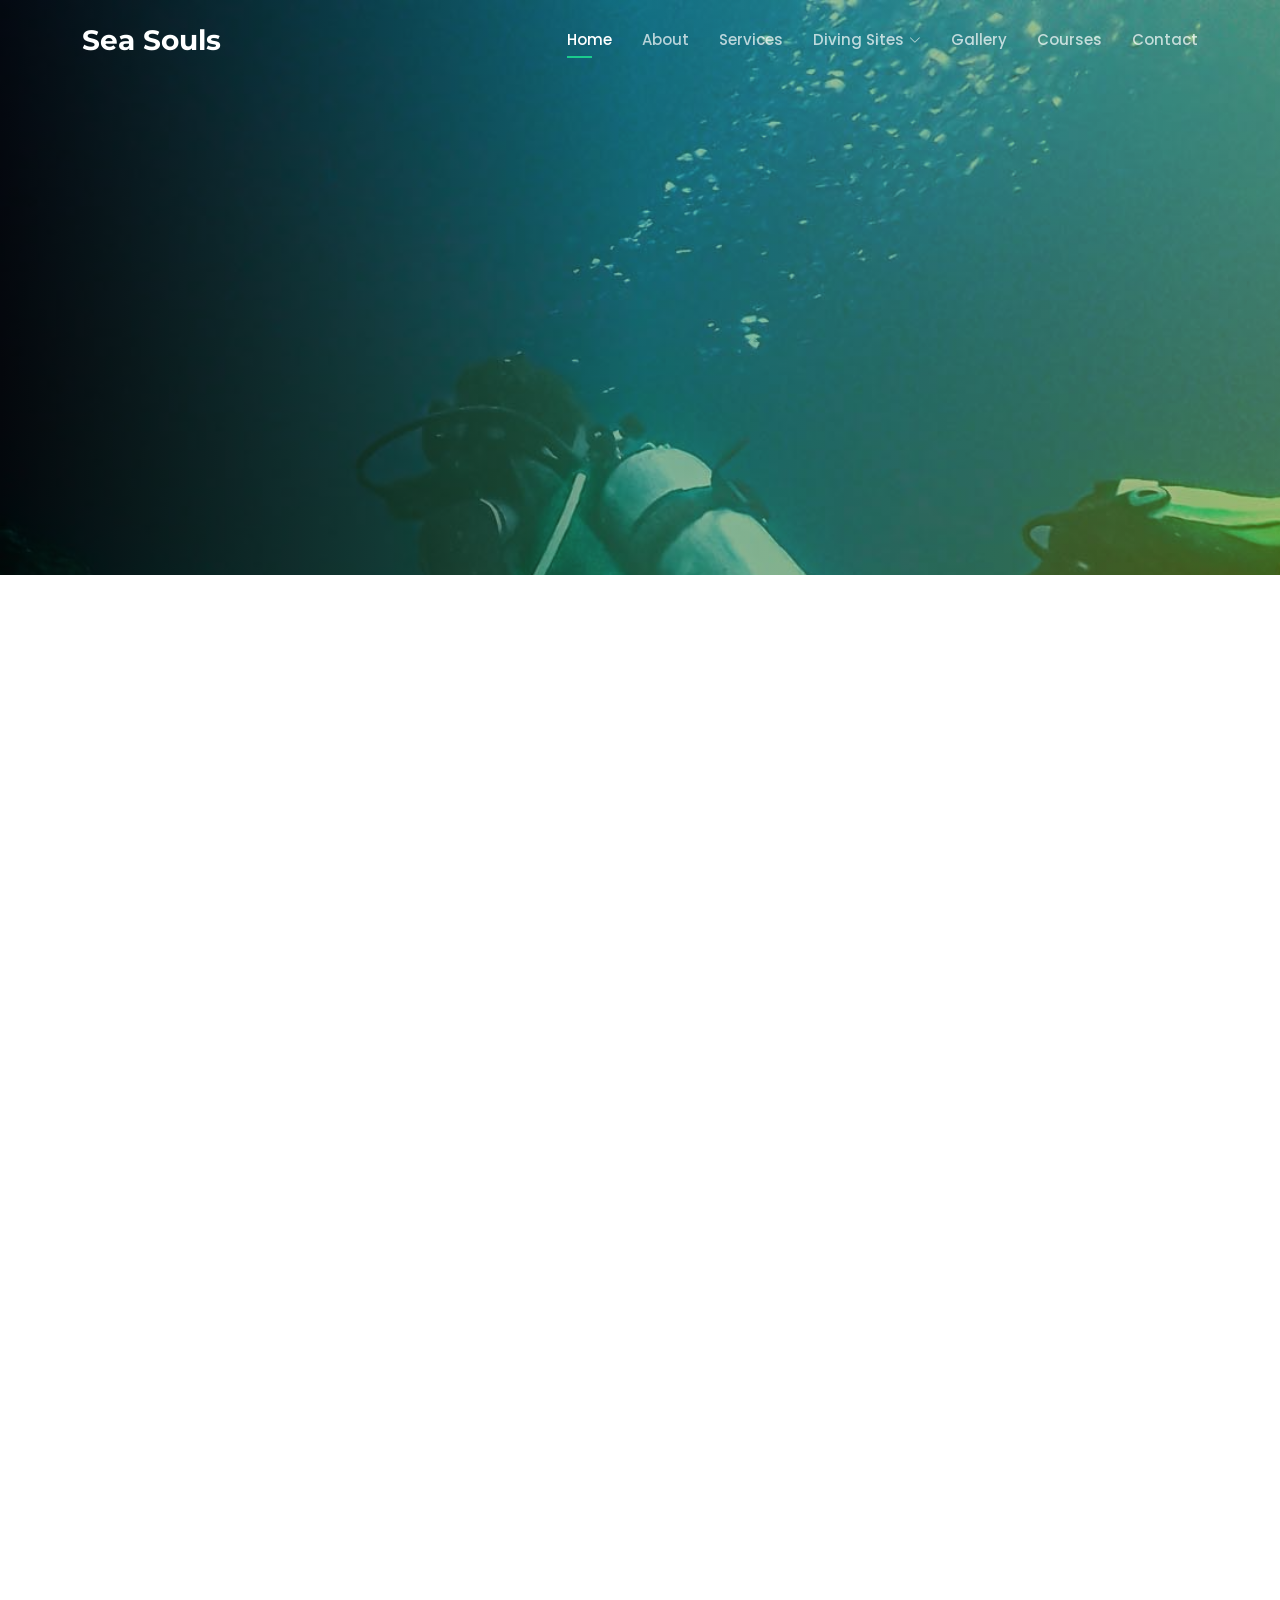
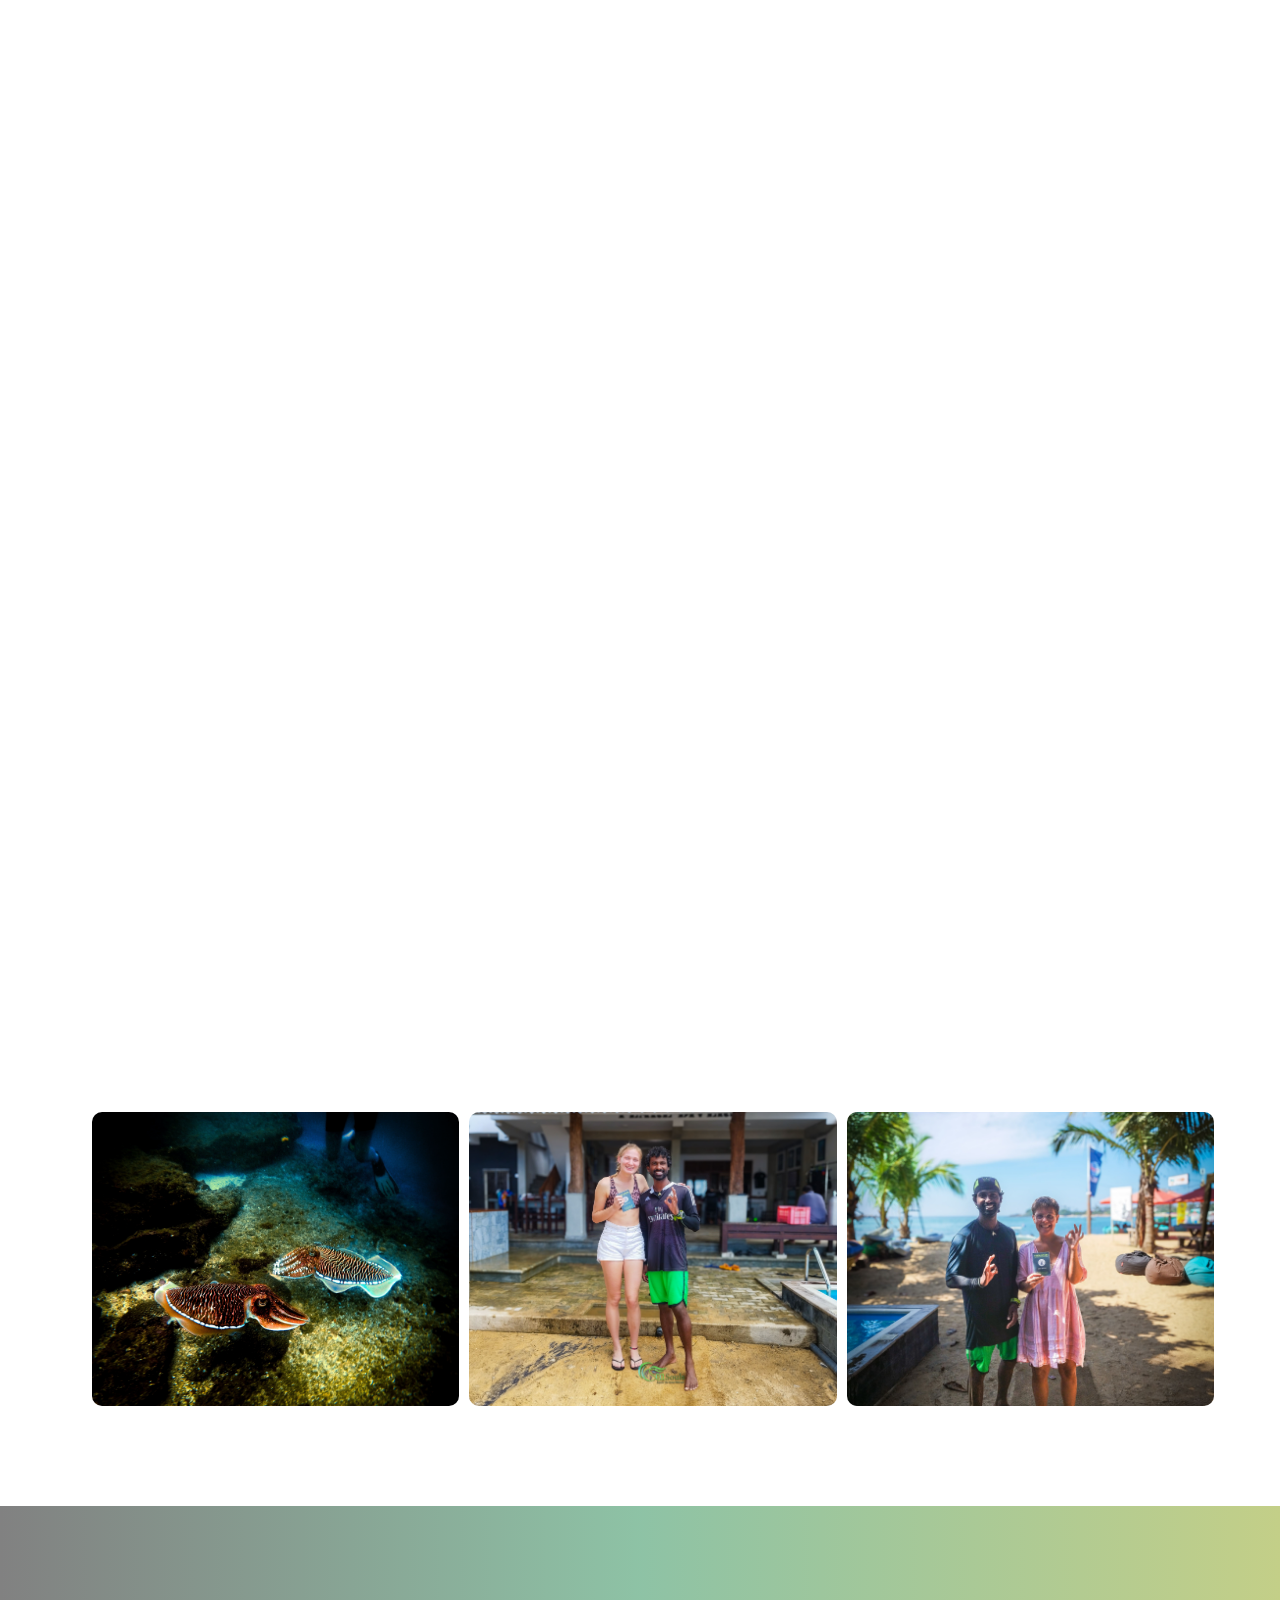
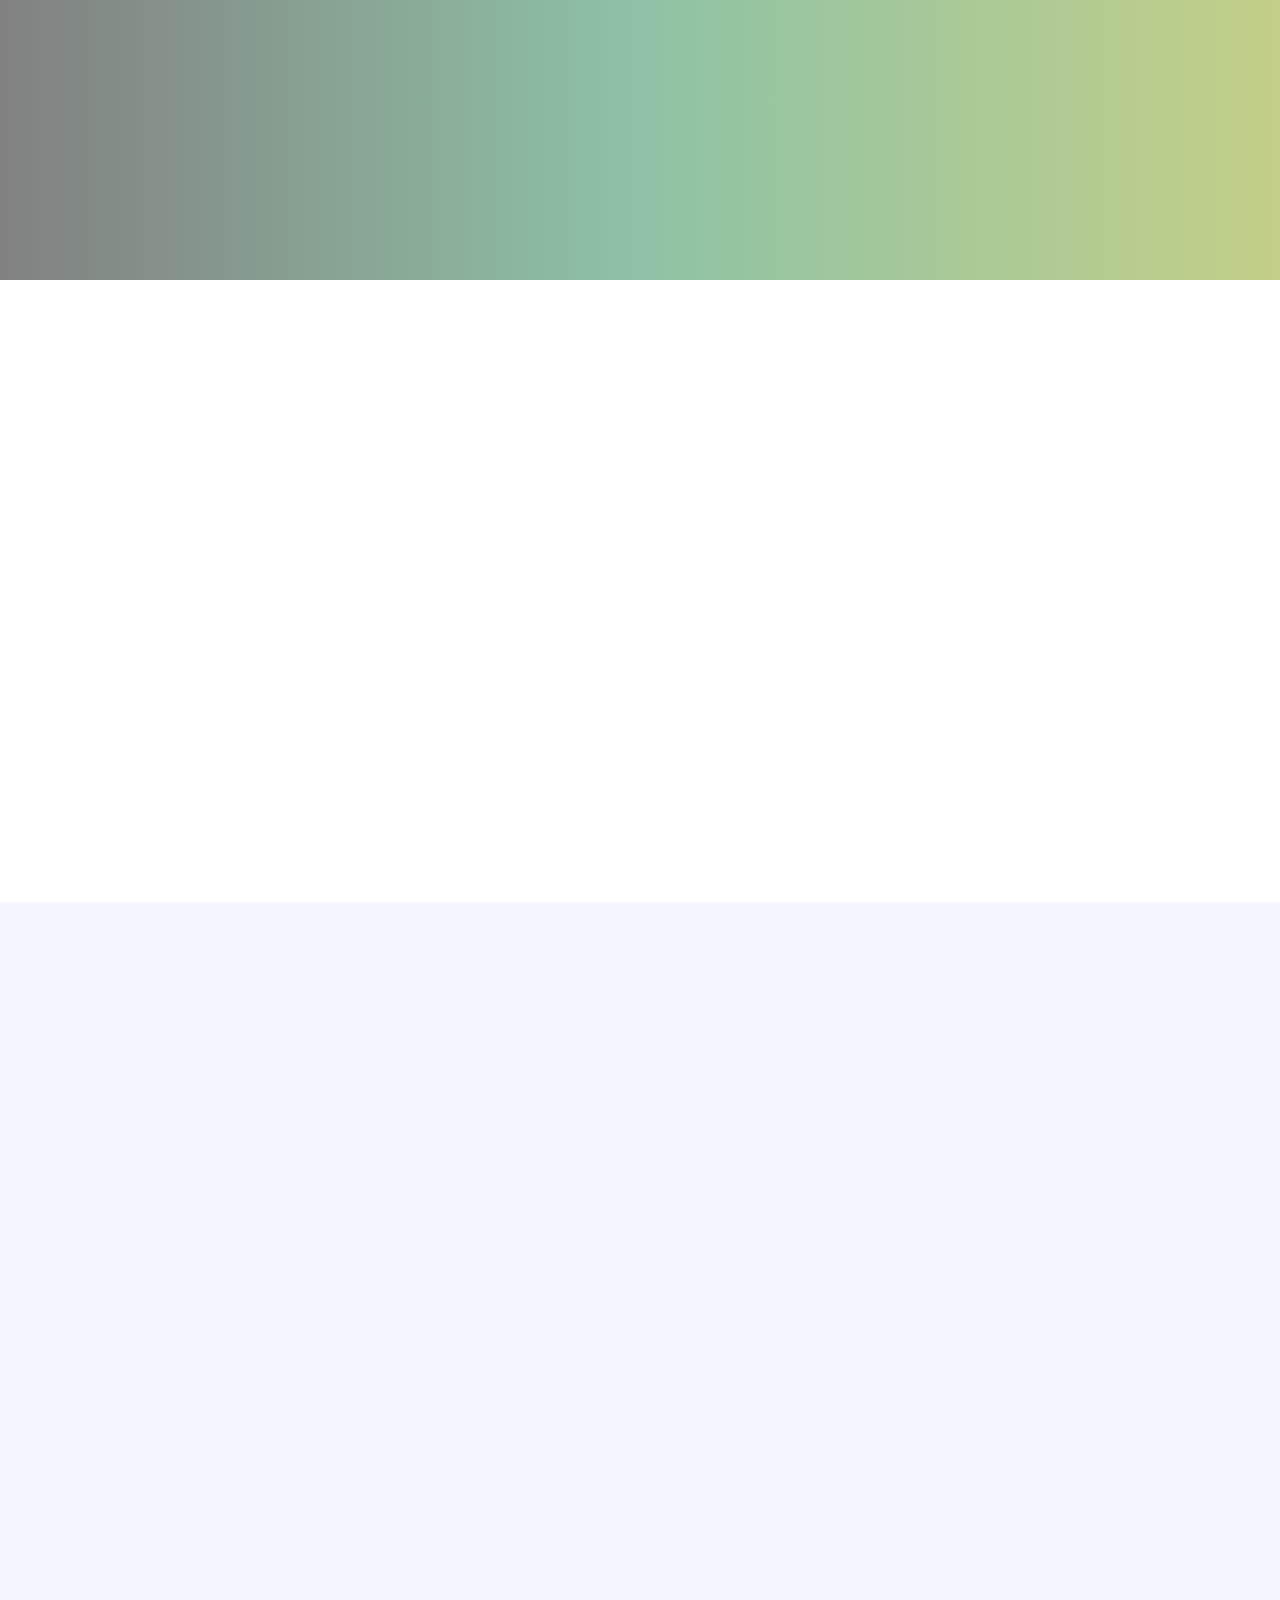
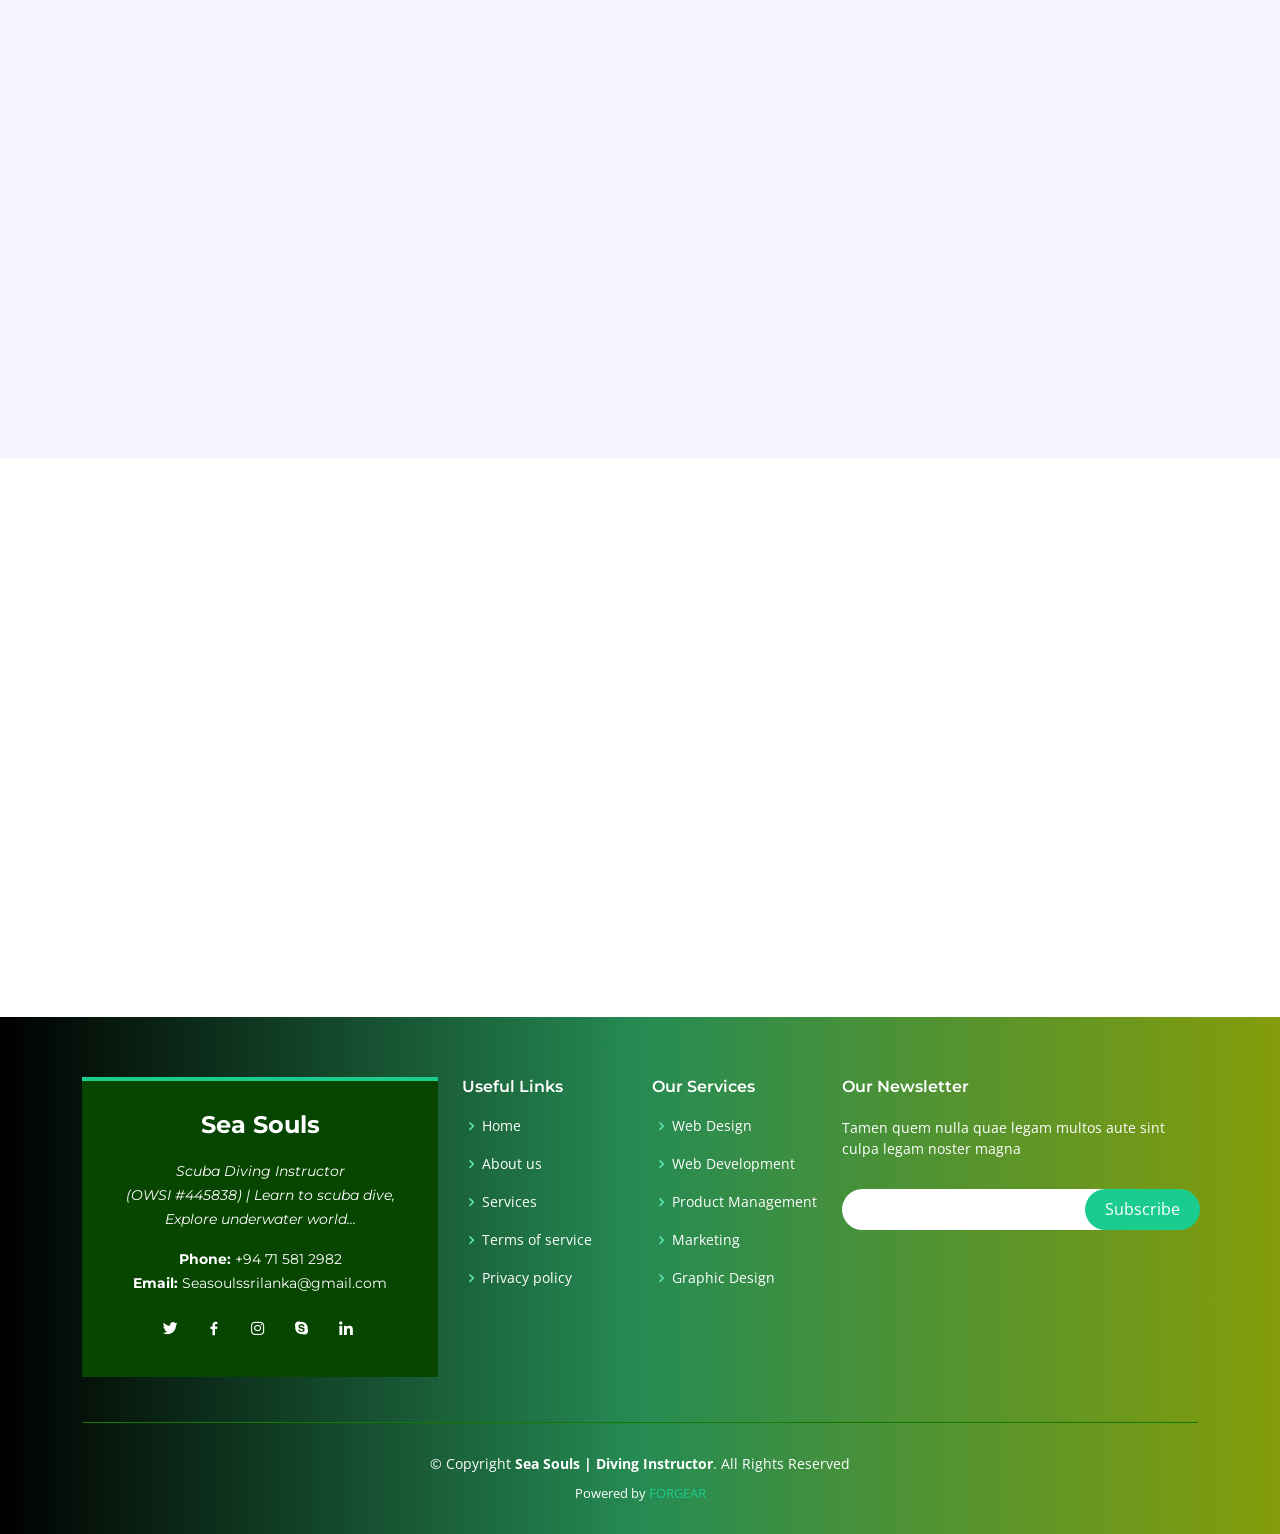
==== commit 07ae99e9: "courses" ====
--- a/index.html
+++ b/index.html
@@ -11,7 +11,7 @@
 
   <meta property="og:title" content="Sea Souls | Diving Instructor">
   <meta property="og:description" content="Embark on an adventure beneath the waves with DiveIn. Whether you're a beginner or an experienced diver, we offer comprehensive training and unforgettable diving experiences.">
-  <meta property="og:image" content="https://github.com/JanithSheshan/Sea-Souls/blob/main/assets/img/logo.png">
+  <meta property="og:image" content="https://raw.githubusercontent.com/JanithSheshan/Sea-Souls/main/assets/img/logo.png?token=GHSAT0AAAAAACPWC6KXFTUSKWPRLKUOHU6KZQCUO5Q">
   <meta property="og:url" content="Sea Souls | Scuba Diving Instructor">
 
   <!-- Favicons -->
@@ -390,33 +390,34 @@
     
         <div class="row" data-aos="fade-left">
     
-          <div class="col-lg-3 col-md-6">
+          <!-- <div class="col-lg-3 col-md-6">
             <div class="box featured" data-aos="zoom-in" data-aos-delay="10">
-              <h3>TRY SCUBA DIVING</h3>
-              <!-- <h4>Starting from <sup>$</sup>80</h4> -->
+              <h3></h3>
+               <h4>Starting from <sup>$</sup>80</h4>
               <ul>
-                <li>Maximum depth 6 metres</li>
-                <li>Guided by PADI Divemaster (Sali)</li>
-                <li>Basic information about scuba diving</li>
-                <li>Quick introduction to scuba diving</li>
-                <li>Trying underwater skills – optional</li>
+                <li></li>
+                <li></li>
+                <li></li>
+                <li></li>
+                <li></li>
               </ul>
               <div class="btn-wrap">
                 <a href="https://wa.me/94715812982" target="_blank" class="btn-buy">Chat Now</a>
               </div>
             </div>
-          </div>
-    
-          <div class="col-lg-3 col-md-6 mt-4 mt-md-0">
+          </div> -->
+    
+          <div class="col-lg-4 col-md-6 mt-4 mt-md-0">
             <div class="box featured" data-aos="zoom-in" data-aos-delay="20">
-              <h3>PADI DISCOVER SCUBA DIVING</h3>
+              <h3>PADI COURSES</h3>
               <!-- <h4>Starting from <sup>$</sup>350</h4> -->
               <ul>
-                <li>Maximum depth 12 metres</li>
-                <li>Taught by PADI Instructor</li>
-                <li>Learn more information about scuba diving</li>
-                <li>Theory in a classroom with PADI video</li>
-                <li>Trying certain skills underwater</li>
+                <li>Open Water Diver </li>
+                <li>Advanced Open Water Diver</li>
+                <li>Emergency First Response(EFR)</li>
+                <li>Rescue Diver</li>
+                <li>Divemaster</li>
+                <li><br></li>
               </ul>
               <div class="btn-wrap">
                 <a href="https://wa.me/94715812982" target="_blank" class="btn-buy">Chat Now</a>
@@ -424,16 +425,17 @@
             </div>
           </div>
     
-          <div class="col-lg-3 col-md-6 mt-4 mt-lg-0">
+          <div class="col-lg-4 col-md-6 mt-4 mt-lg-0">
             <div class="box featured" data-aos="zoom-in" data-aos-delay="30">
-              <h3>ADVANCED COURSES</h3>
+              <h3>DISCOVERY DIVING FOR BEGGINERS</h3>
               <!-- <h4>Starting from <sup>$</sup>250</h4> -->
               <ul>
-                <li>Adventure Diver</li>
-                <li>Advanced Open Water Diver</li>
-                <li>Emergency First Response</li>
-                <li>Rescue Diver</li>
-                <li>Divemaster</li>
+                <li>Fun Diving</li>
+                <li>Diving Tour</li>
+                <li>Snorkaling</li>
+                <li>Surfing</li>
+                <li><br></li>
+                <li><br></li>
               </ul>
               <div class="btn-wrap">
                 <a href="https://wa.me/94715812982" target="_blank" class="btn-buy">Chat Now</a>
@@ -441,7 +443,7 @@
             </div>
           </div>
     
-          <div class="col-lg-3 col-md-6 mt-4 mt-lg-0">
+          <div class="col-lg-4 col-md-6 mt-4 mt-lg-0">
             <div class="box featured" data-aos="zoom-in" data-aos-delay="40">
               <h3>FUN DIVING</h3>
               <!-- <h4>Starting from <sup>$</sup>400</h4> -->
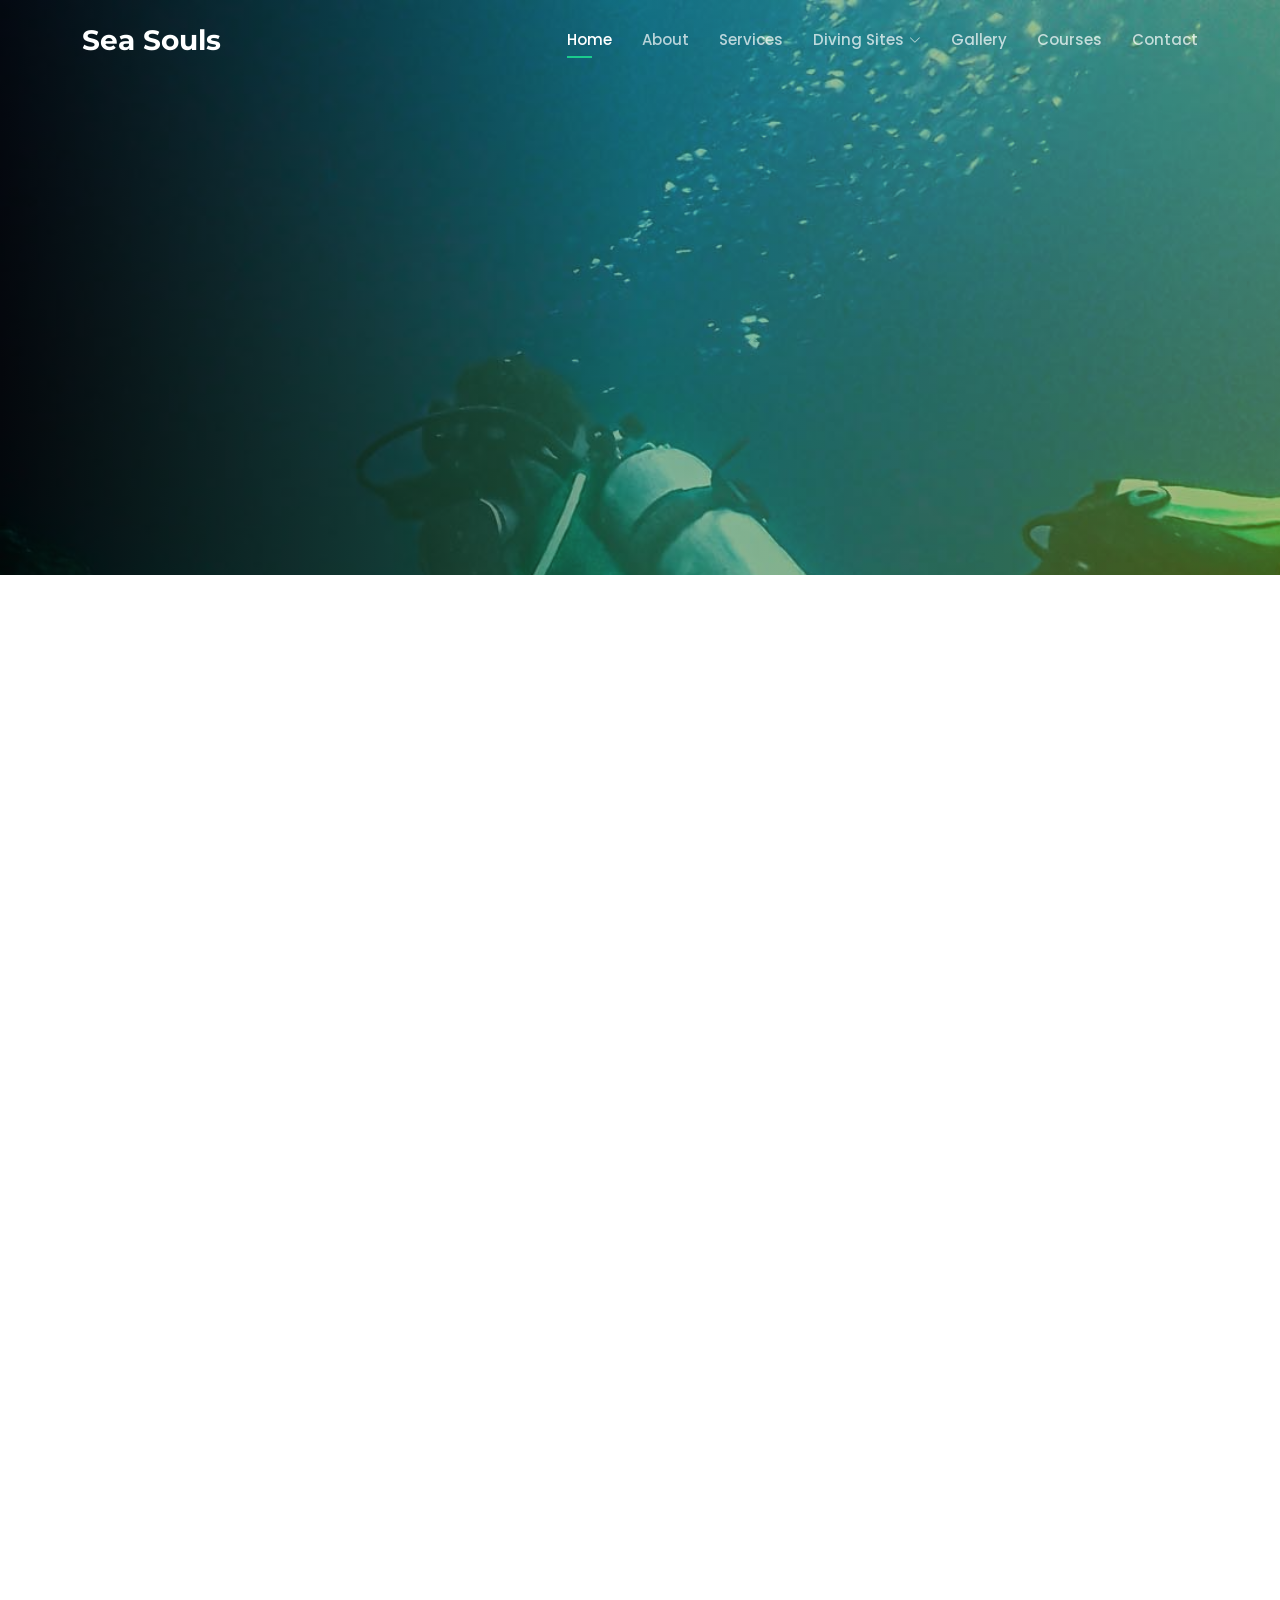
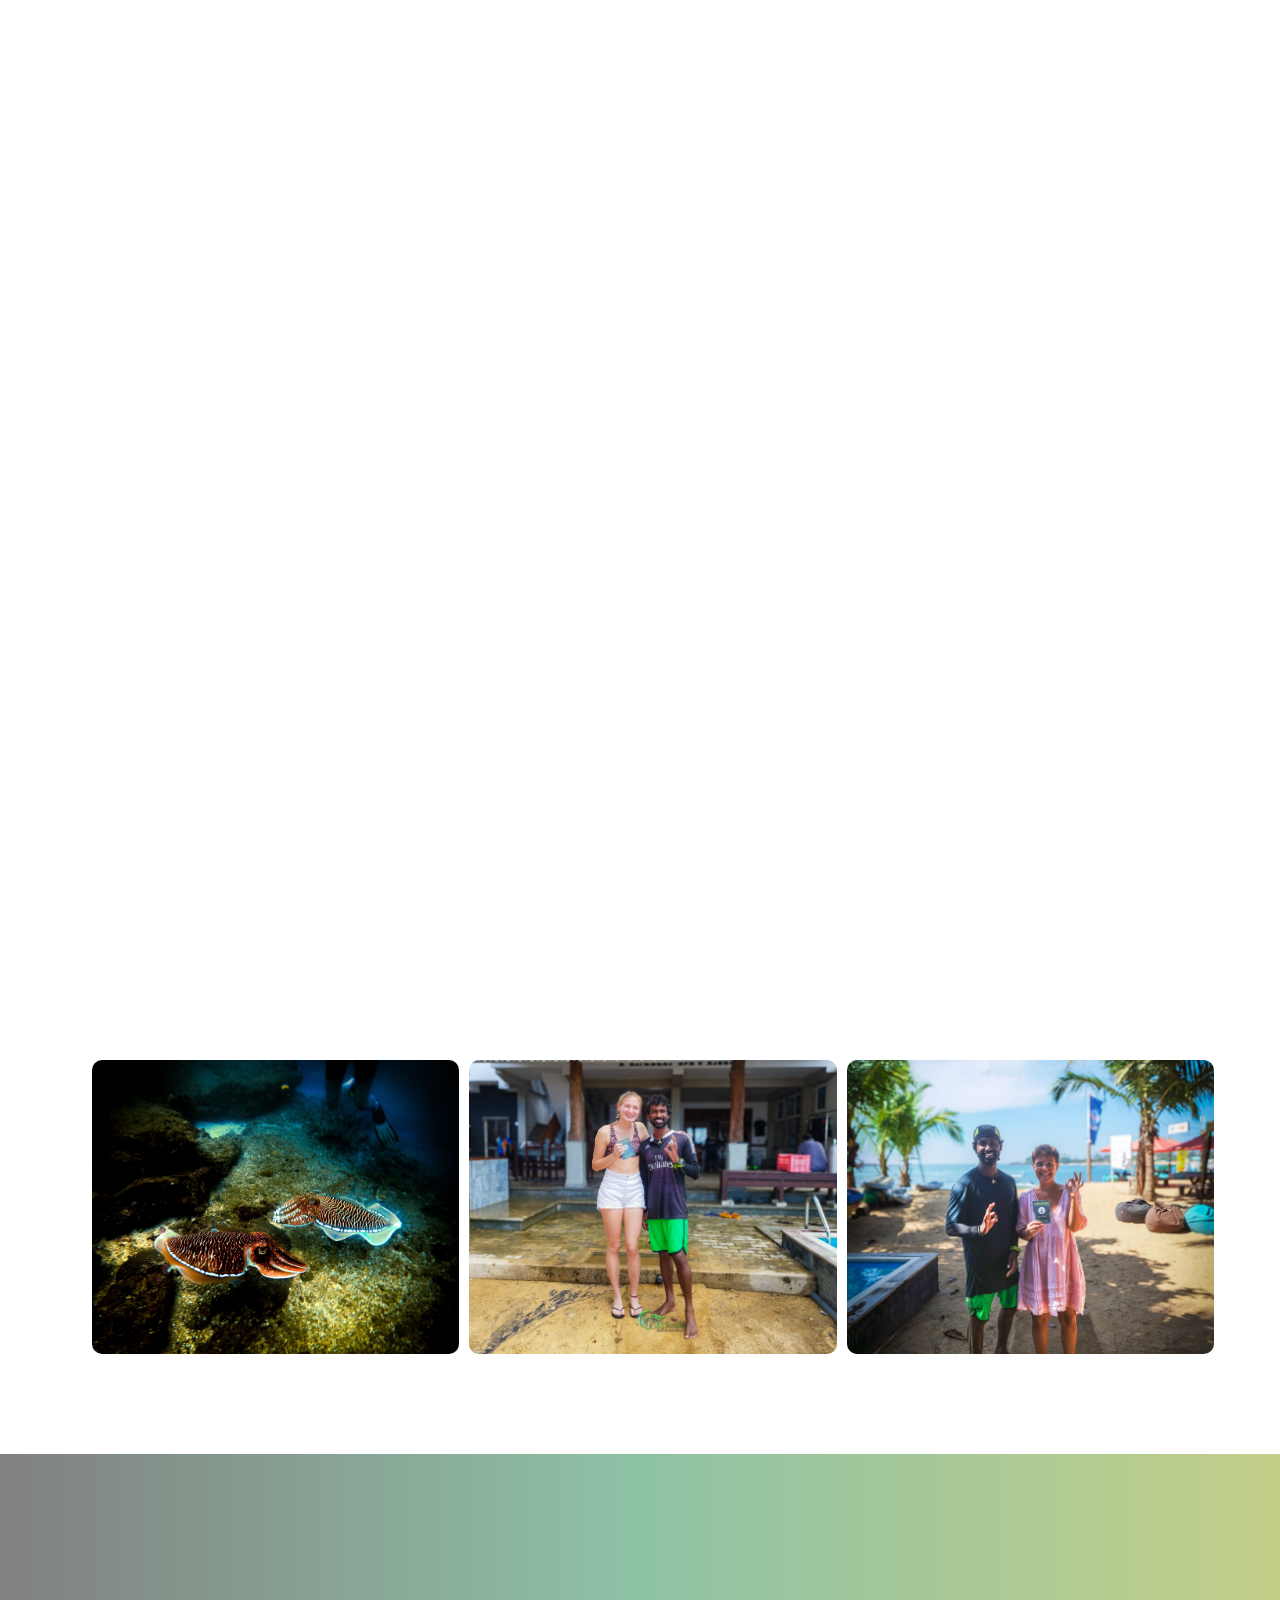
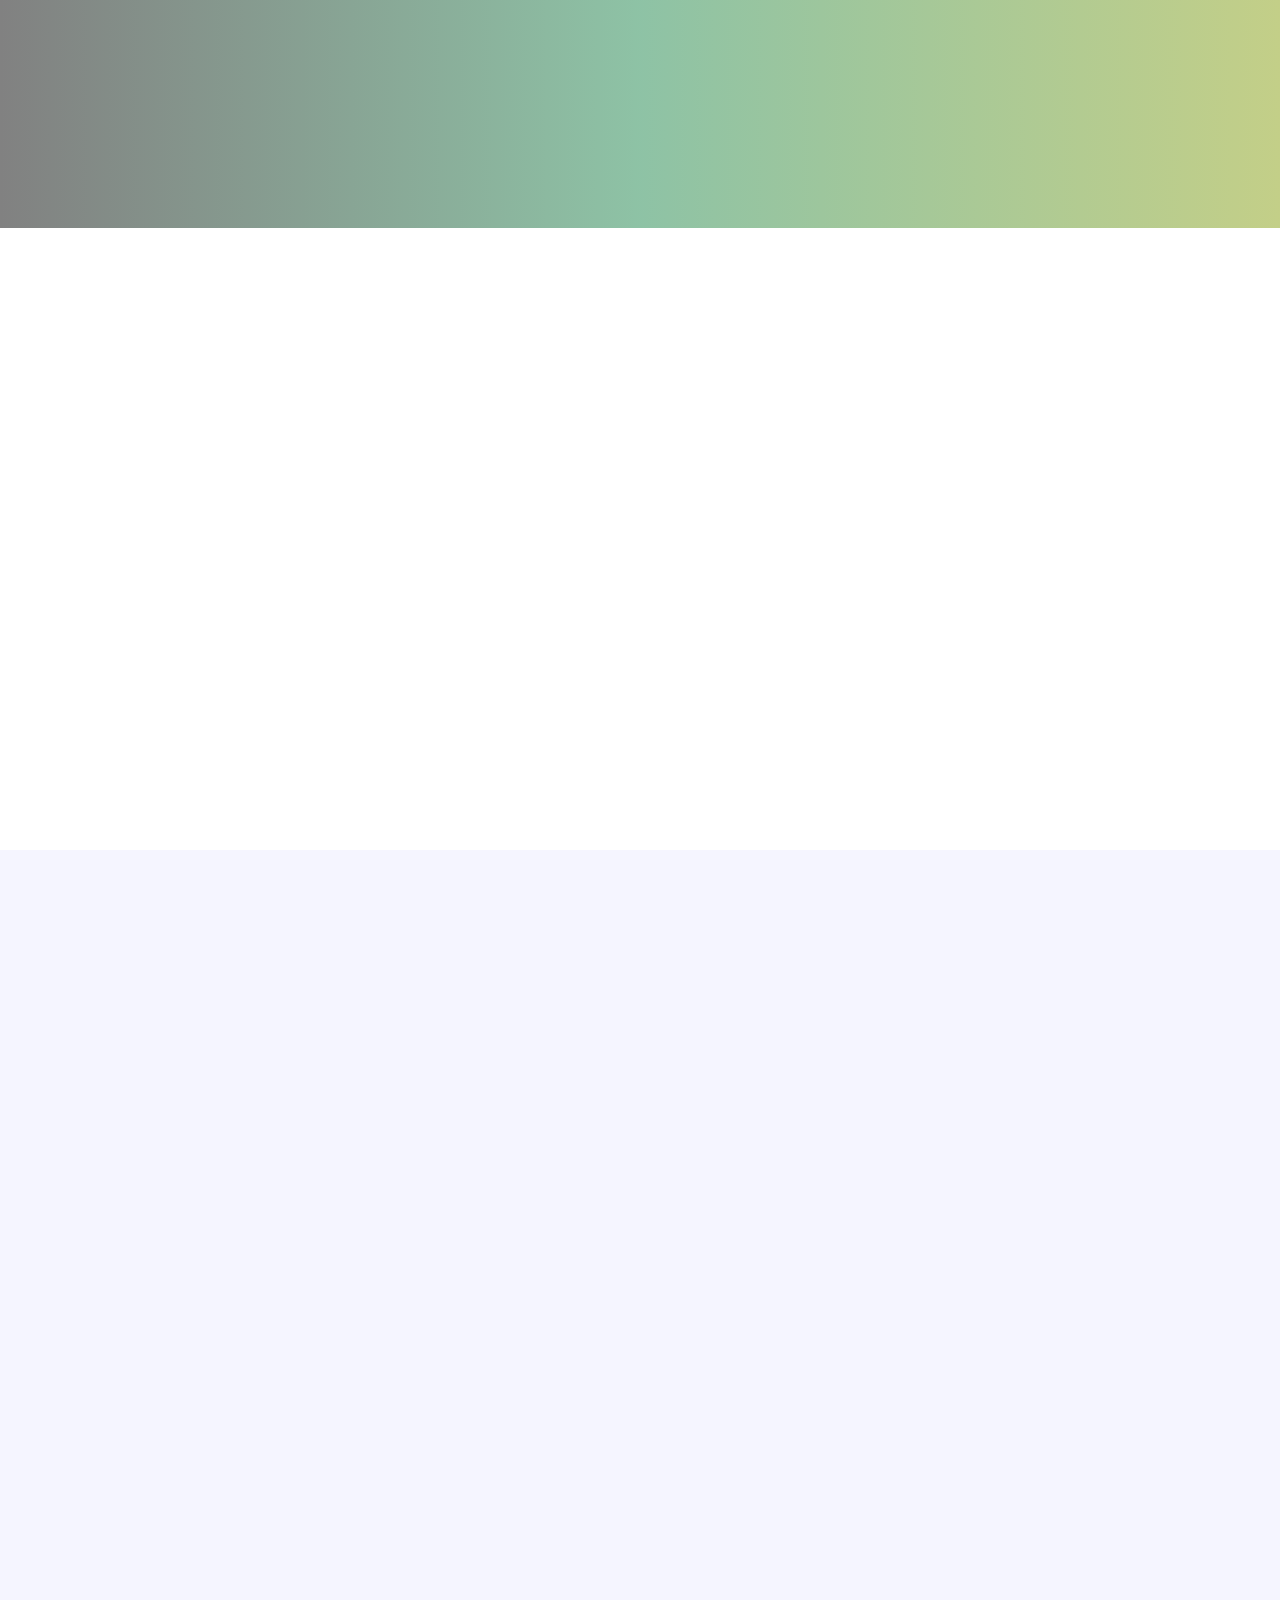
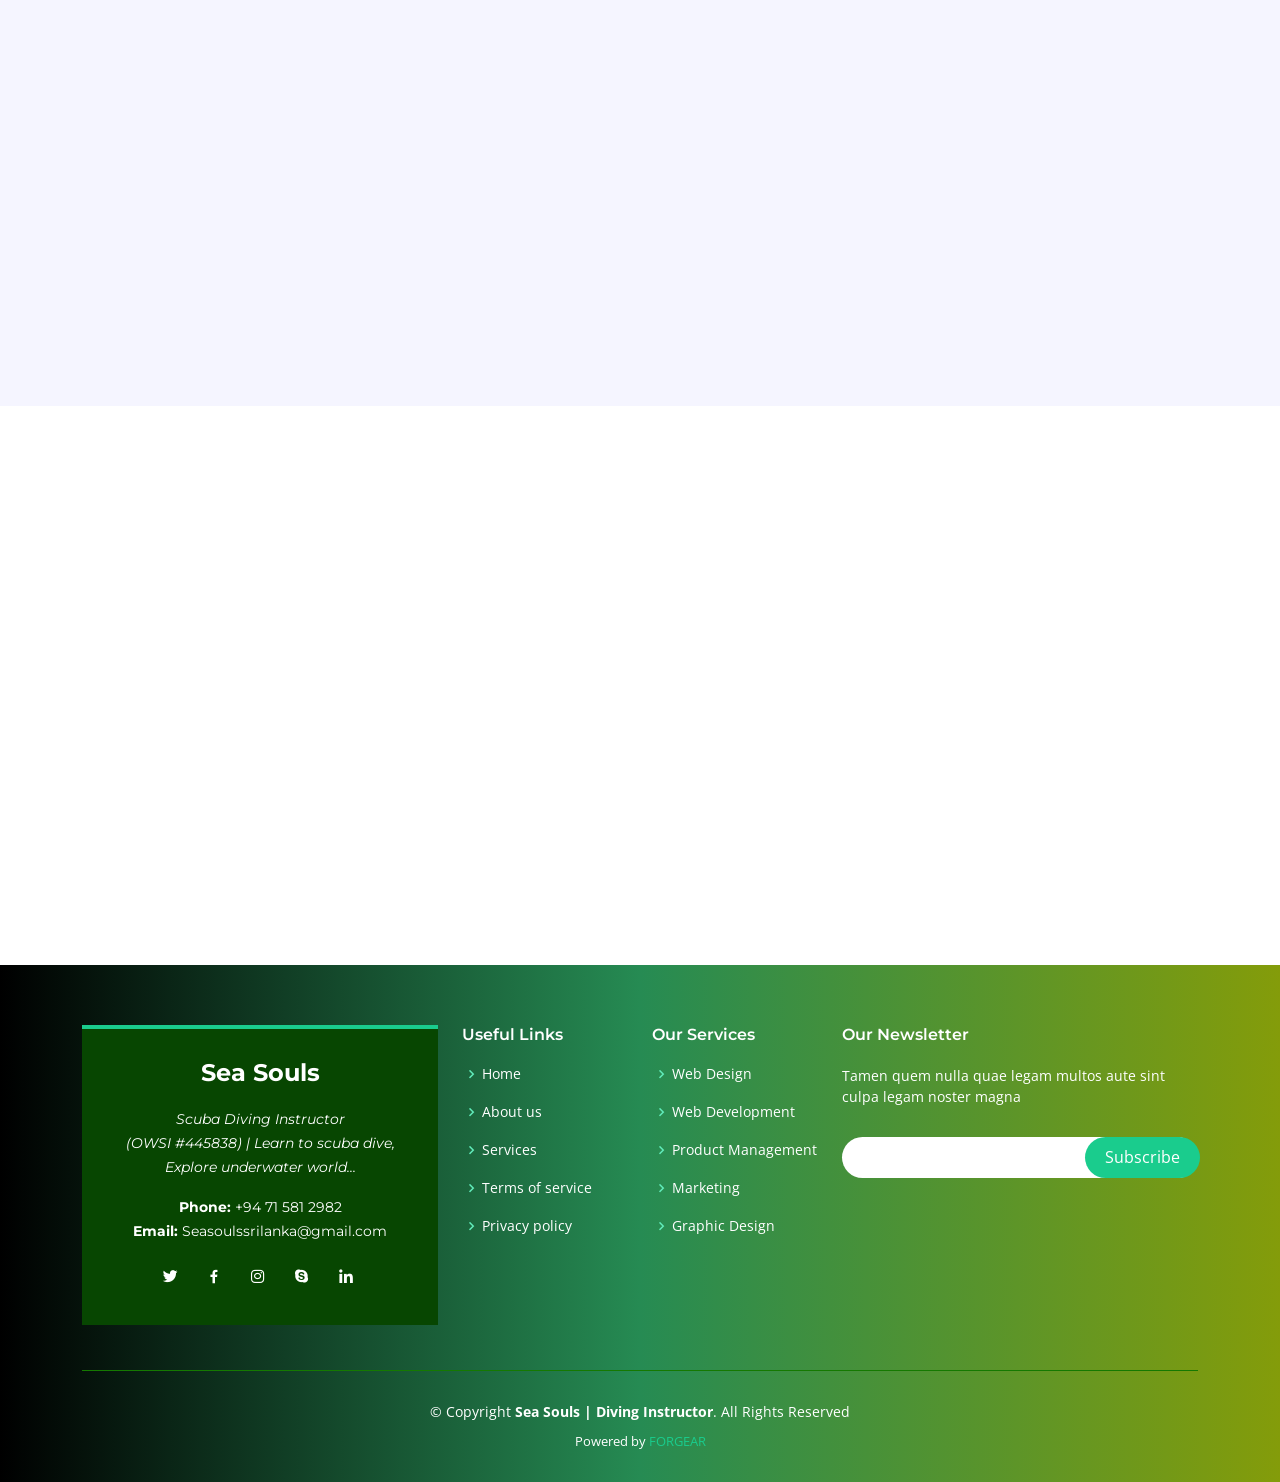
==== commit 014a7432: "services" ====
--- a/index.html
+++ b/index.html
@@ -10,7 +10,7 @@
   <meta content="" name="keywords">
 
   <meta property="og:title" content="Sea Souls | Diving Instructor">
-  <meta property="og:description" content="Embark on an adventure beneath the waves with DiveIn. Whether you're a beginner or an experienced diver, we offer comprehensive training and unforgettable diving experiences.">
+  <meta property="og:description" content="Dive into the depths with Salin, your expert diving instructor, and discover a world beneath the waves like never before. Whether you're a novice seeking guidance or a seasoned diver looking to enhance your skills, Salin provides tailored training and unforgettable underwater experiences. Join Salin on an adventure beneath the surface and unlock the wonders of the ocean together.">
   <meta property="og:image" content="https://raw.githubusercontent.com/JanithSheshan/Sea-Souls/main/assets/img/logo.png?token=GHSAT0AAAAAACPWC6KXFTUSKWPRLKUOHU6KZQCUO5Q">
   <meta property="og:url" content="Sea Souls | Scuba Diving Instructor">
 
@@ -145,40 +145,57 @@
     
         <div class="row" data-aos="fade-left">
           
-          <div class="col-lg-3 col-md-4">
-            <div class="icon-box" data-aos="zoom-in" data-aos-delay="5">
-              <img src = "assets/svg/Fun Diving.svg" alt="Fun Diving"style="color: #ffbb2c; width: auto; height: 50px;"/>
-              <a href="#courses"><h3>Fun Diving</h3></a>
-            </div>
-            <pre>Fun diving is recreational underwater exploration for certified divers. It's about enjoying the beauty of the underwater 
-world without the focus on training or skill development. Divers explore dive sites, reefs, and wrecks for leisure and relaxation.</pre>
-          </div>
-          <div class="col-lg-3 col-md-4 mt-4 mt-md-0">
-            <div class="icon-box" data-aos="zoom-in" data-aos-delay="10">
-              <img src = "assets/svg/Surfing.svg" alt="Surfing"style="color: #5578ff; width: auto; height: 50px;"/>
-              <a href="#courses"><h3>Surfing</h3></a>
-            </div>
-            <pre>Surfing involves riding waves on a board, requiring skillful balance and agility while harnessing the energy of the ocean. 
-It's a thrilling water sport that allows individuals to connect with nature and experience the rush of gliding across the water's surface.</pre>
-          </div>
-          <div class="col-lg-3 col-md-4 mt-4 mt-md-0">
-            <div class="icon-box" data-aos="zoom-in" data-aos-delay="15">
-              <img src = "assets/svg/Diving Tours.svg" alt="Diving Tours"style="color: #e80368; width: auto; height: 50px;"/>
-              <a href="#courses"><h3>Diving Tours</h3></a>
-            </div>
-            <pre>Diving tours provide guided exploration of underwater realms, offering certified divers immersive experiences in diverse marine ecosystems. 
-Led by experienced guides, these tours cater to various skill levels and interests, ensuring unforgettable adventures beneath the waves.</pre>
-          </div>
-          <div class="col-lg-3 col-md-4 mt-4 mt-lg-0">
-            <div class="icon-box" data-aos="zoom-in" data-aos-delay="20">
-              <img src = "assets/svg/Diving Courses.svg" alt="Diving Courses"style="color: #e361ff; width: auto; height: 50px;"/>
-              <a href="#courses"><h3>Diving Courses</h3></a>
-            </div>
-            <pre>Diving courses provide essential skills and knowledge under certified instructors, 
-enabling safe exploration of underwater environments, fostering thrilling diving experiences.</pre>
-          </div>
-        </div>
-    
+          <div class="col-lg-3 col-md-4 text-center">
+            <div class="popup" onclick="myFunction1()">
+              <div class="icon-box" data-aos="zoom-in" data-aos-delay="5">
+                <img src = "assets/svg/Fun Diving.svg" alt="Fun Diving"style="color: #ffbb2c; width: auto; height: 50px;"/>
+                <h3>Fun Diving</h3>
+              </div>
+              <span class="popuptext" id="myPopup1">Fun diving is recreational underwater exploration for certified divers. It's about enjoying the beauty of the underwater 
+                world without the focus on training or skill development. Divers explore dive sites, reefs, and wrecks for leisure and relaxation.
+                <a href="#courses" class="btn-get-started scrollto">More info</a>
+              </span>
+            </div>
+          </div>
+
+          <div class="col-lg-3 col-md-4 mt-4 mt-md-0 text-center">
+            <div class="popup" onclick="myFunction2()">
+              <div class="icon-box" data-aos="zoom-in" data-aos-delay="5">
+                <img src = "assets/svg/Surfing.svg" alt="Fun Diving"style="color: #ffbb2c; width: auto; height: 50px;"/>
+                <h3>Surfing</h3>
+              </div>
+              <span class="popuptext" id="myPopup2">Surfing involves riding waves on a board, requiring skillful balance and agility while harnessing the energy of the ocean. 
+                It's a thrilling water sport that allows individuals to connect with nature and experience the rush of gliding across the water's surface.
+                <a href="#courses" class="btn-get-started scrollto">More info</a>
+              </span>
+            </div>
+          </div>
+
+          <div class="col-lg-3 col-md-4 mt-4 mt-md-0 text-center">
+            <div class="popup" onclick="myFunction3()">
+              <div class="icon-box" data-aos="zoom-in" data-aos-delay="5">
+                <img src = "assets/svg/Diving Tours.svg" alt="Fun Diving"style="color: #ffbb2c; width: auto; height: 50px;"/>
+                <h3>Diving Tours</h3>
+              </div>
+              <span class="popuptext" id="myPopup3">Diving tours provide guided exploration of underwater realms, offering certified divers immersive experiences in diverse marine ecosystems. 
+                Led by experienced guides, these tours cater to various skill levels and interests, ensuring unforgettable adventures beneath the waves.
+                <a href="#courses" class="btn-get-started scrollto">More info</a>
+              </span>
+            </div>
+          </div>
+
+          <div class="col-lg-3 col-md-4 mt-4 mt-lg-0 text-center">
+            <div class="popup" onclick="myFunction4()">
+              <div class="icon-box" data-aos="zoom-in" data-aos-delay="5">
+                <img src = "assets/svg/Diving Courses.svg" alt="Fun Diving"style="color: #ffbb2c; width: auto; height: 50px;"/>
+                <h3>Diving Courses</h3>
+              </div>
+              <span class="popuptext" id="myPopup4">Diving courses provide essential skills and knowledge under certified instructors, 
+                enabling safe exploration of underwater environments, fostering thrilling diving experiences.
+                <a href="#courses" class="btn-get-started scrollto">More info</a>
+              </span>
+            </div>
+          </div>
       </div>
     </section><!-- End Services Section -->
     
--- a/assets/css/style.css
+++ b/assets/css/style.css
@@ -815,11 +815,20 @@
 .features .icon-box {
   display: flex;
   align-items: center;
+  text-align: center;
+  padding-left: 25%;
+  padding-right: 25%;
   padding: 20px;
-  padding-right: 25%;
-  padding-left: 25%;
-  background: #f5f5ff;
   transition: ease-in-out 0.3s;
+  border-color: #000000;
+  border-width: 1px;
+}
+
+.features .text-center {
+  text-align: center;
+  background-color: #defae2;
+  border-color: rgb(255, 255, 255);
+  border-style: solid;
 }
 
 .features .icon-box i {
@@ -836,7 +845,7 @@
   font-size: 16px;
 }
 
-.features .icon-box h3 a {
+.features .icon-box h3 {
   color: #018312;
   transition: ease-in-out 0.3s; 
 }
@@ -853,6 +862,64 @@
   align-items: center;
   text-align: center;
 }
+
+.features .popup {
+  position: relative;
+  display: inline-block;
+  cursor: pointer;
+  -webkit-user-select: none;
+  -moz-user-select: none;
+  -ms-user-select: none;
+  user-select: none;
+}
+
+/* The actual popup */
+.features .popup .popuptext {
+  visibility: hidden;
+  width: 200px;
+  background-color: #555555;
+  color: #fff;
+  text-align: center;
+  border-radius: 6px;
+  padding: 8px 0;
+  position: absolute;
+  z-index: 100;
+  bottom: 125%;
+  left: 50%;
+  margin-left: -80px;
+  font-size: x-small;
+}
+
+/* Popup arrow */
+.features .popup .popuptext::after {
+  content: "";
+  position: absolute;
+  top: 100%;
+  left: 50%;
+  margin-left: -5px;
+  border-width: 5px;
+  border-style: solid;
+  border-color: #555 transparent transparent transparent;
+}
+
+/* Toggle this class - hide and show the popup */
+.features .popup .show {
+  visibility: visible;
+  -webkit-animation: fadeIn 1s;
+  animation: fadeIn 1s;
+}
+
+/* Add animation (fade in the popup) */
+@-webkit-keyframes fadeIn {
+  from {opacity: 0;} 
+  to {opacity: 1;}
+}
+
+@keyframes fadeIn {
+  from {opacity: 0;}
+  to {opacity:1 ;}
+}
+
 
 /* .features #myVideo {
   display: block;
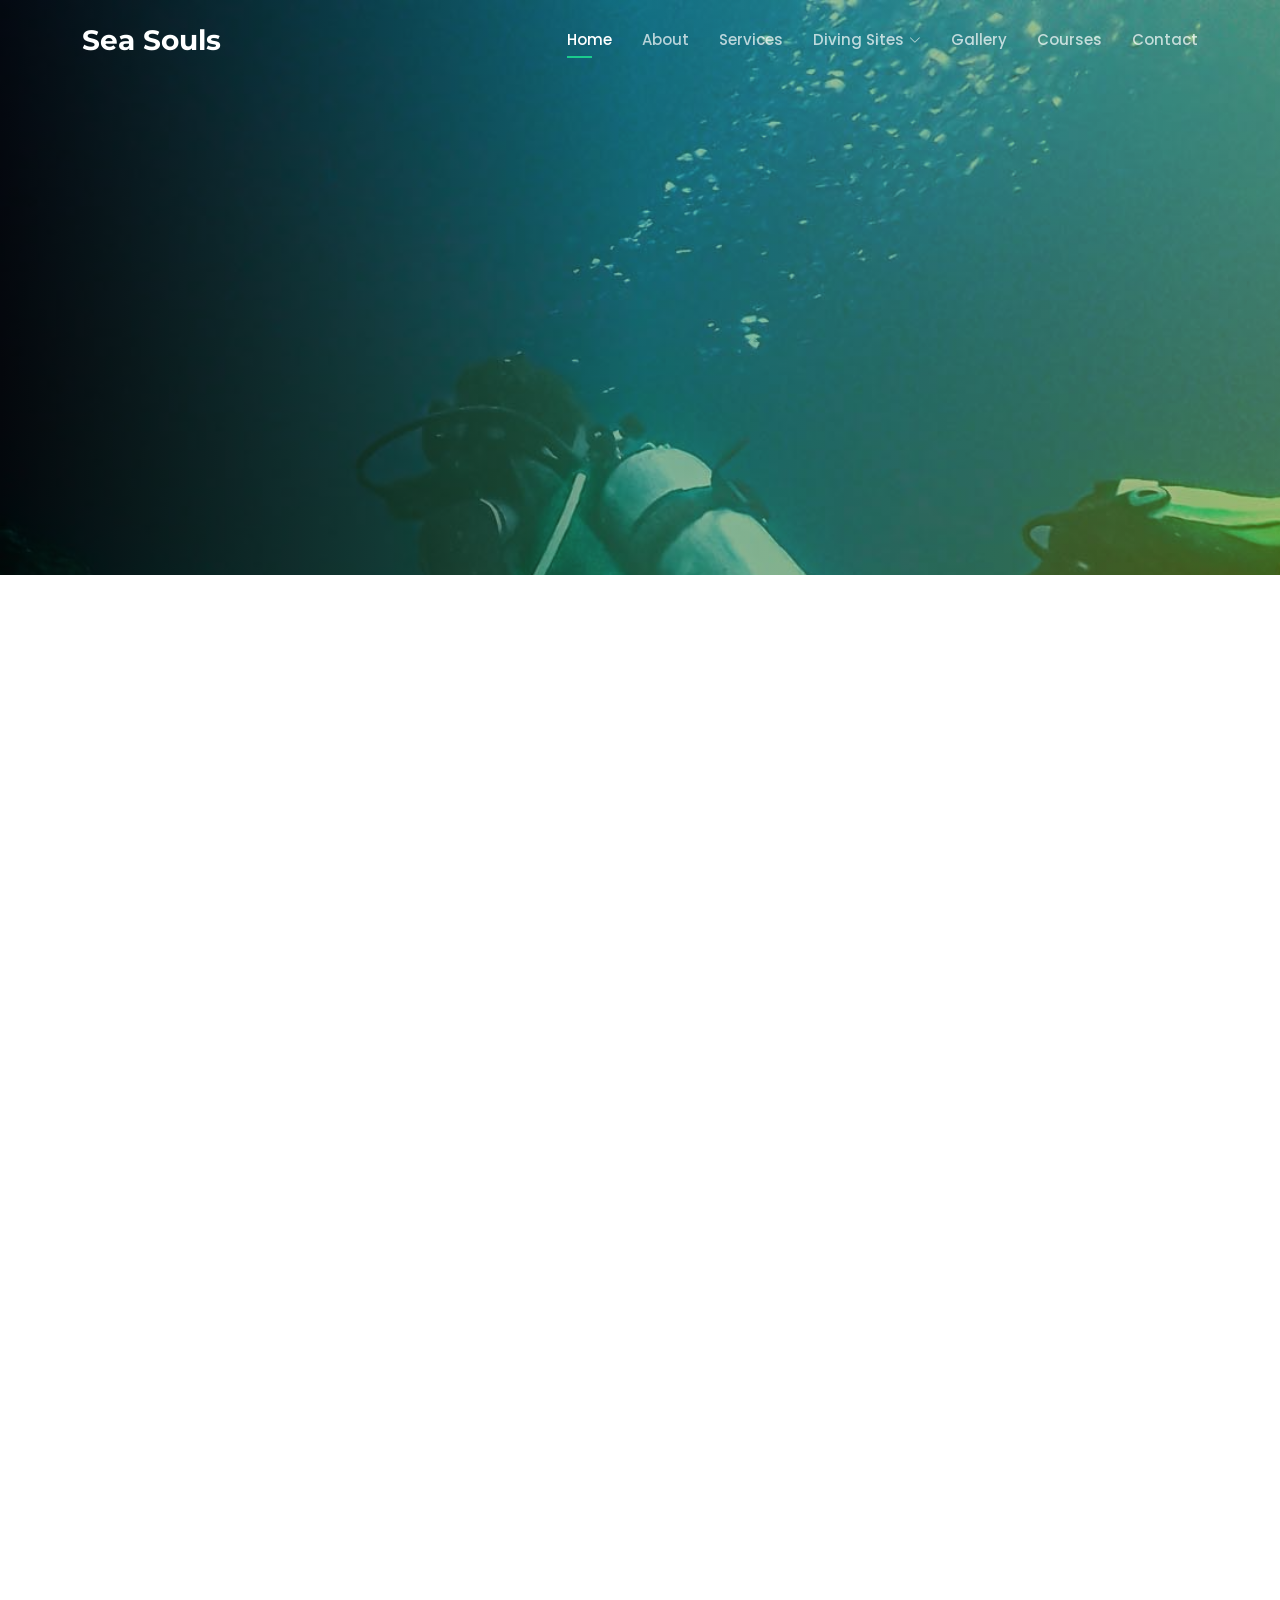
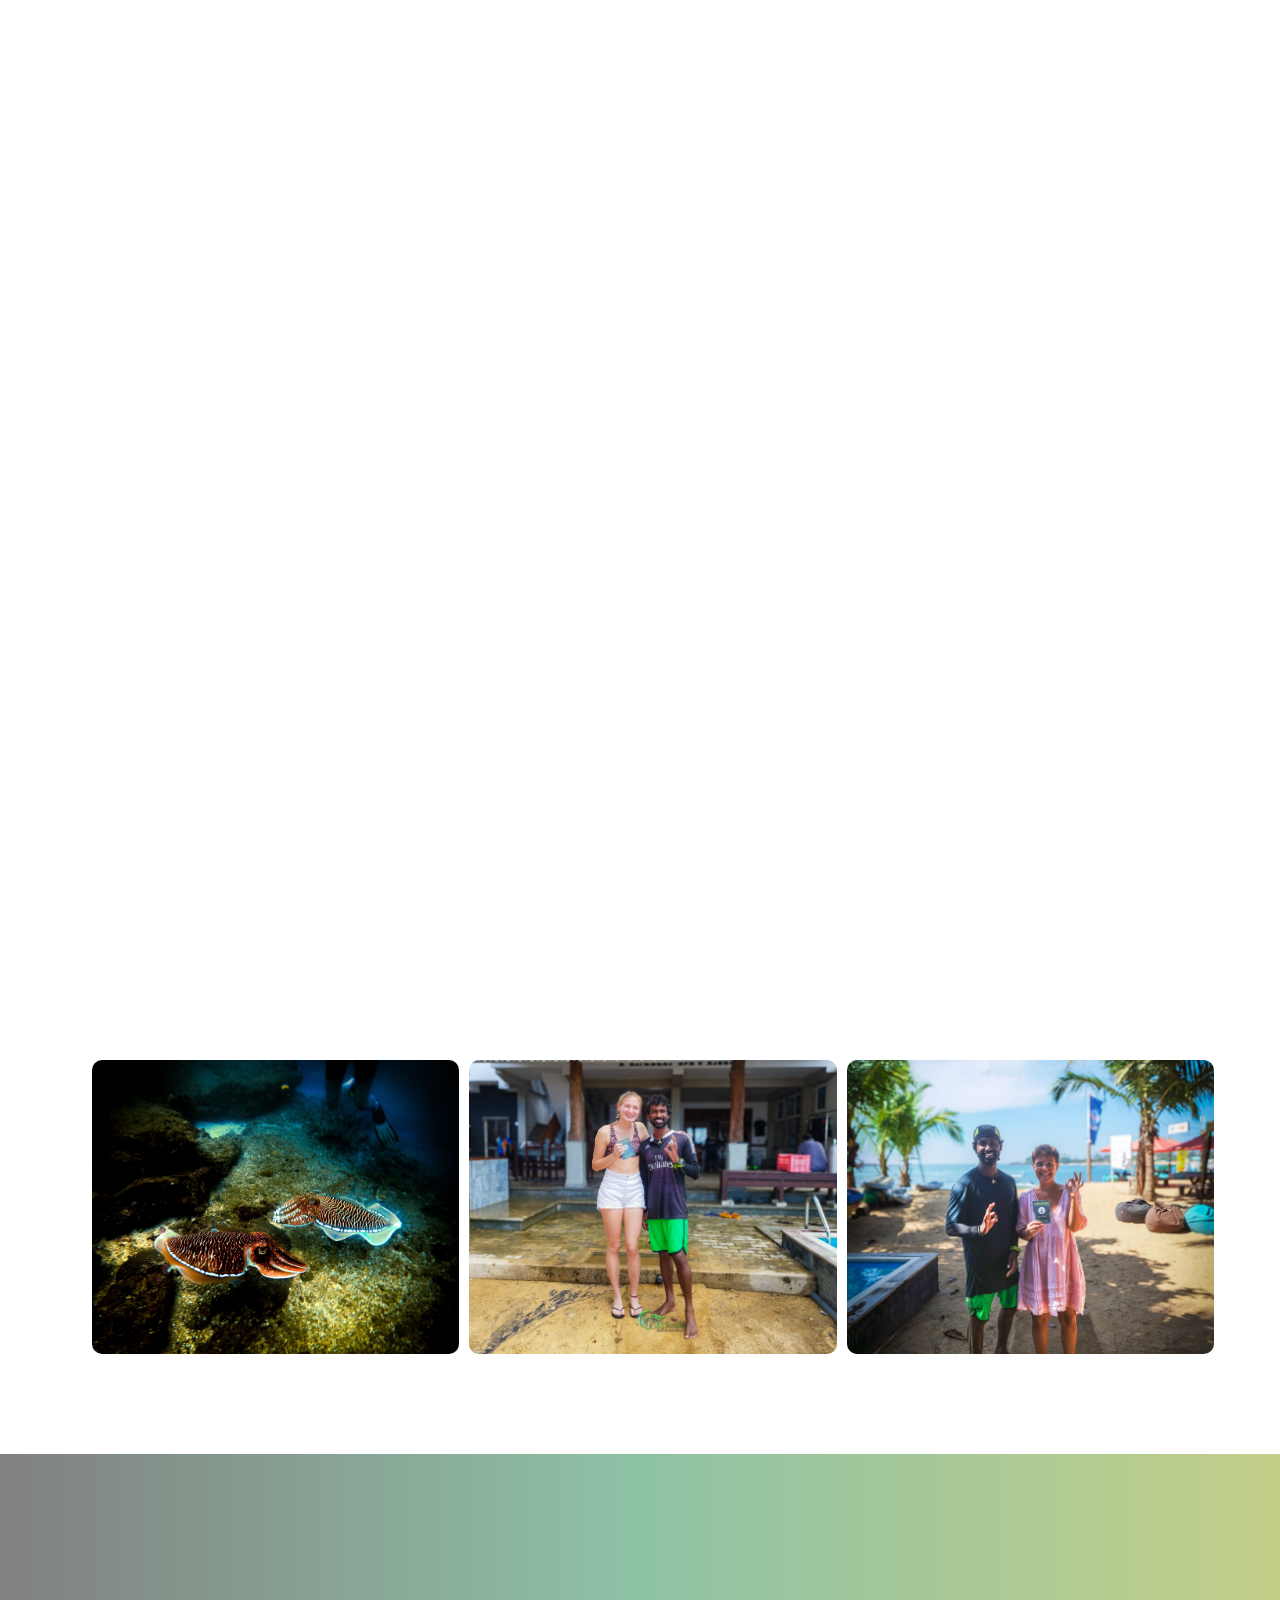
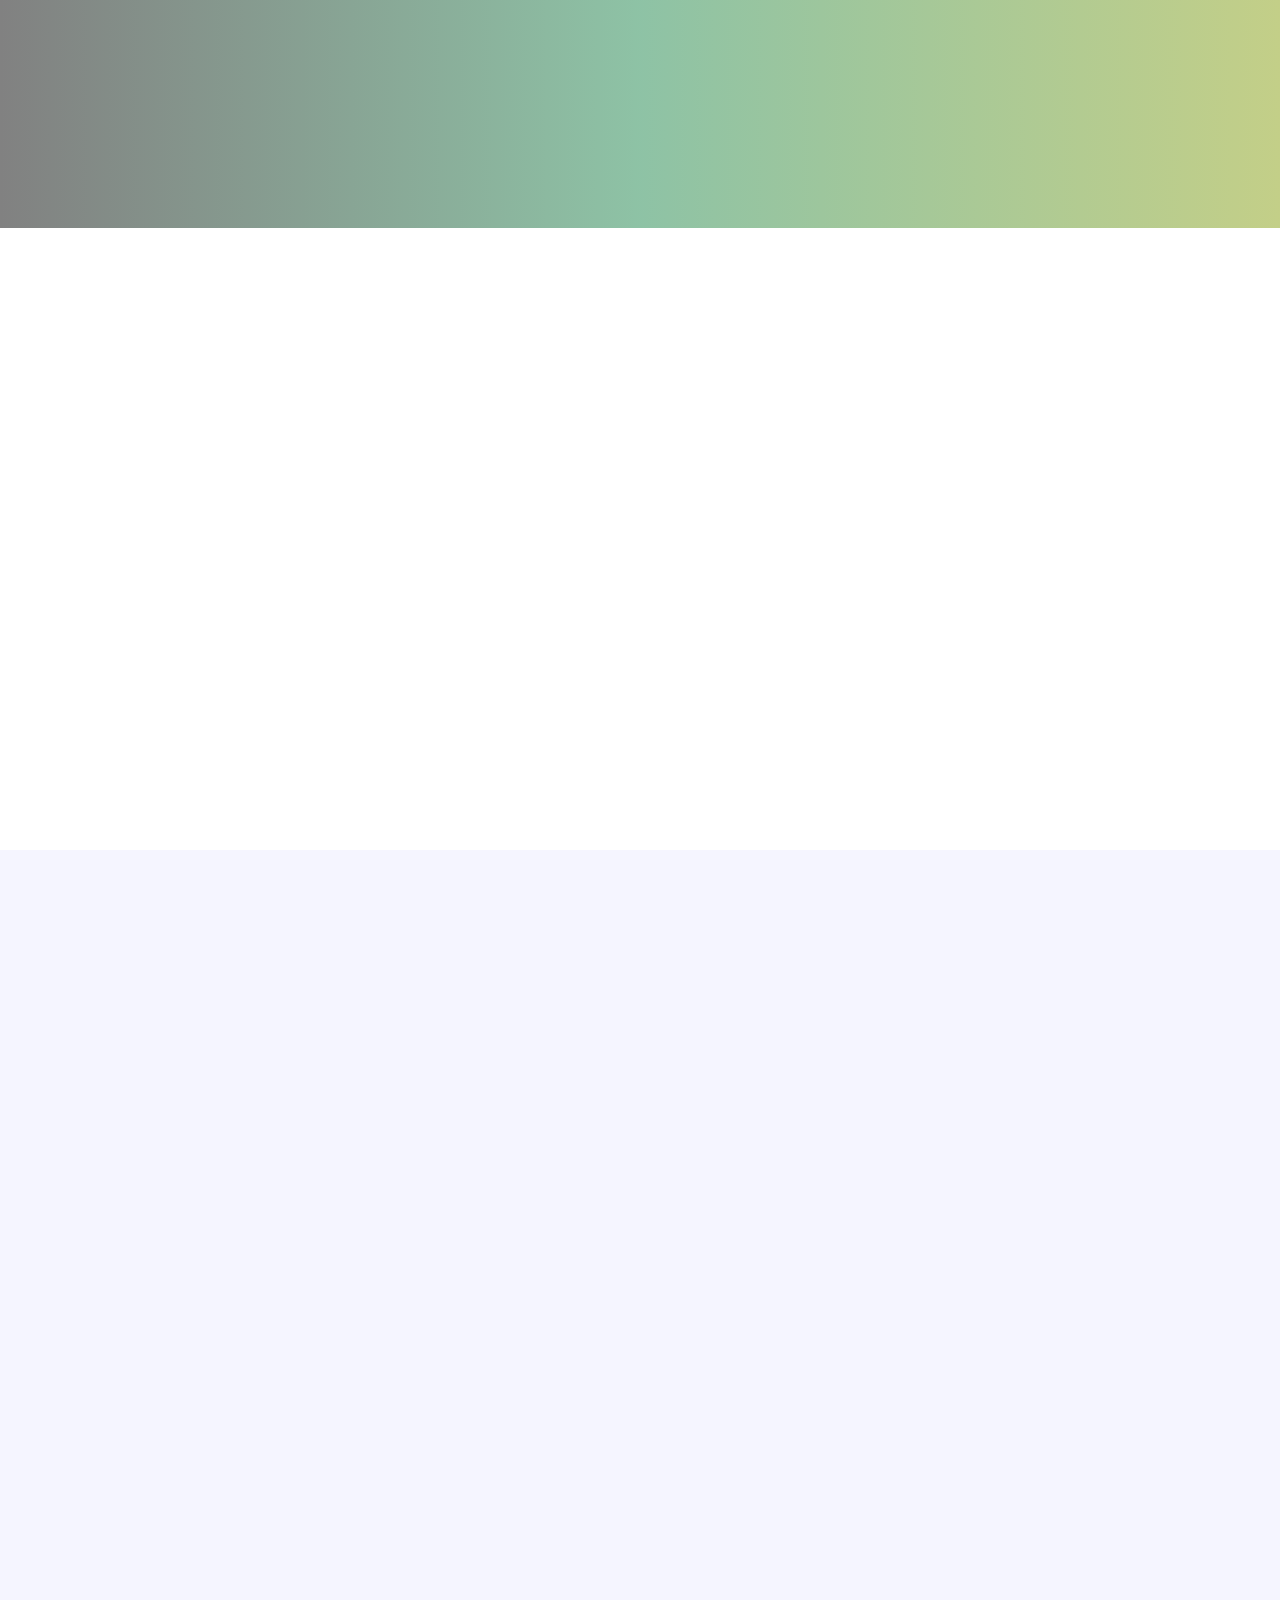
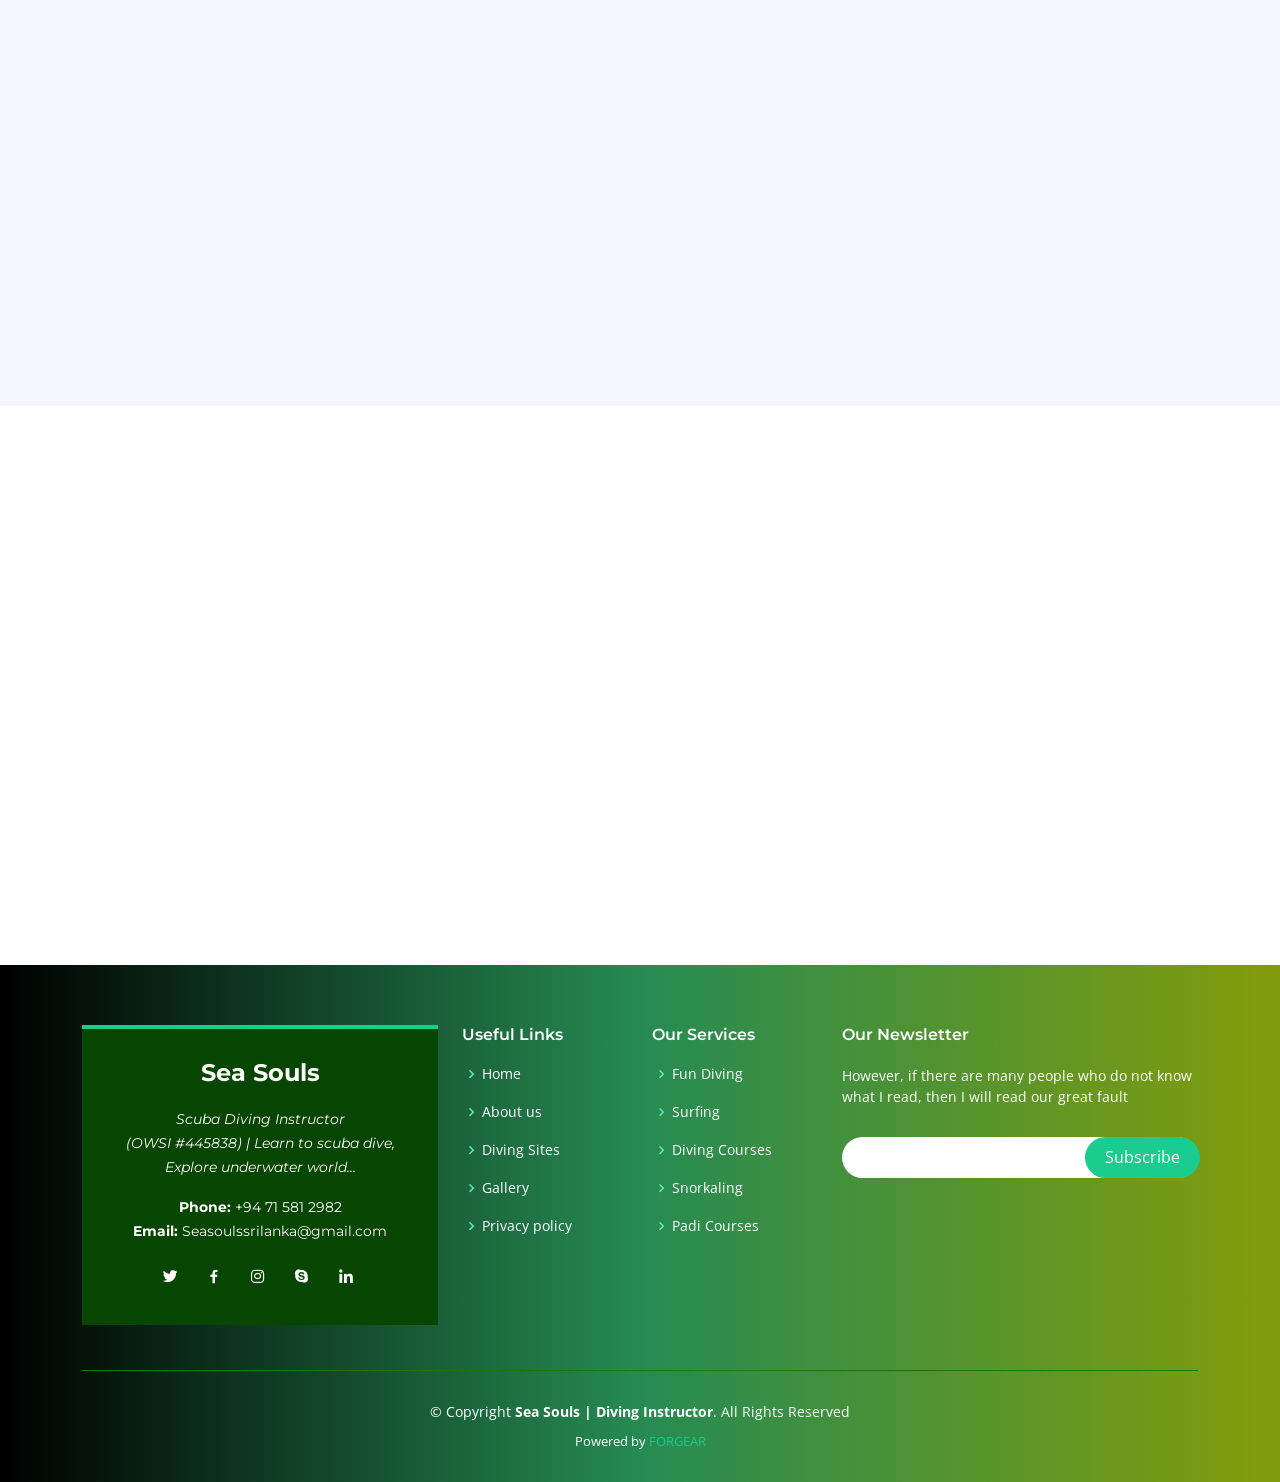
==== commit f4fae9f0: "update site" ====
--- a/index.html
+++ b/index.html
@@ -11,7 +11,7 @@
 
   <meta property="og:title" content="Sea Souls | Diving Instructor">
   <meta property="og:description" content="Dive into the depths with Salin, your expert diving instructor, and discover a world beneath the waves like never before. Whether you're a novice seeking guidance or a seasoned diver looking to enhance your skills, Salin provides tailored training and unforgettable underwater experiences. Join Salin on an adventure beneath the surface and unlock the wonders of the ocean together.">
-  <meta property="og:image" content="https://raw.githubusercontent.com/JanithSheshan/Sea-Souls/main/assets/img/logo.png?token=GHSAT0AAAAAACPWC6KXFTUSKWPRLKUOHU6KZQCUO5Q">
+  <meta property="og:image" content="https://raw.githubusercontent.com/JanithSheshan/Sea-Souls/main/assets/img/logo.png?token=GHSAT0AAAAAACPWC6KW77OJWHTL65XQP4PSZQIMI6A">
   <meta property="og:url" content="Sea Souls | Scuba Diving Instructor">
 
   <!-- Favicons -->
@@ -152,7 +152,7 @@
                 <h3>Fun Diving</h3>
               </div>
               <span class="popuptext" id="myPopup1">Fun diving is recreational underwater exploration for certified divers. It's about enjoying the beauty of the underwater 
-                world without the focus on training or skill development. Divers explore dive sites, reefs, and wrecks for leisure and relaxation.
+                world without the focus on training or skill development. Divers explore dive sites, reefs, and wrecks for leisure and relaxation.<br>
                 <a href="#courses" class="btn-get-started scrollto">More info</a>
               </span>
             </div>
@@ -165,7 +165,7 @@
                 <h3>Surfing</h3>
               </div>
               <span class="popuptext" id="myPopup2">Surfing involves riding waves on a board, requiring skillful balance and agility while harnessing the energy of the ocean. 
-                It's a thrilling water sport that allows individuals to connect with nature and experience the rush of gliding across the water's surface.
+                It's a thrilling water sport that allows individuals to connect with nature and experience the rush of gliding across the water's surface.<br>
                 <a href="#courses" class="btn-get-started scrollto">More info</a>
               </span>
             </div>
@@ -178,7 +178,7 @@
                 <h3>Diving Tours</h3>
               </div>
               <span class="popuptext" id="myPopup3">Diving tours provide guided exploration of underwater realms, offering certified divers immersive experiences in diverse marine ecosystems. 
-                Led by experienced guides, these tours cater to various skill levels and interests, ensuring unforgettable adventures beneath the waves.
+                Led by experienced guides, these tours cater to various skill levels and interests, ensuring unforgettable adventures beneath the waves.<br>
                 <a href="#courses" class="btn-get-started scrollto">More info</a>
               </span>
             </div>
@@ -191,7 +191,7 @@
                 <h3>Diving Courses</h3>
               </div>
               <span class="popuptext" id="myPopup4">Diving courses provide essential skills and knowledge under certified instructors, 
-                enabling safe exploration of underwater environments, fostering thrilling diving experiences.
+                enabling safe exploration of underwater environments, fostering thrilling diving experiences.<br>
                 <a href="#courses" class="btn-get-started scrollto">More info</a>
               </span>
             </div>
@@ -541,8 +541,8 @@
             </li>
 
             <li data-aos="fade-up" data-aos-delay="50">
-              <i class="bx bx-help-circle icon-help"></i> <a data-bs-toggle="collapse" data-bs-target="#faq-list-5" class="collapsed">What level of fitness or swimming ability is required for your courses?<i class="bx bx-chevron-down icon-show"></i><i class="bx bx-chevron-up icon-close"></i></a>
-              <div id="faq-list-5" class="collapse" data-bs-parent=".faq-list">
+              <i class="bx bx-help-circle icon-help"></i> <a data-bs-toggle="collapse" data-bs-target="#faq-list-6" class="collapsed">What level of fitness or swimming ability is required for your courses?<i class="bx bx-chevron-down icon-show"></i><i class="bx bx-chevron-up icon-close"></i></a>
+              <div id="faq-list-6" class="collapse" data-bs-parent=".faq-list">
                 <p>
                   Laoreet sit amet cursus sit amet dictum sit amet justo. Mauris vitae ultricies leo integer malesuada nunc vel. Tincidunt eget nullam non nisi est sit amet. Turpis nunc eget lorem dolor sed. Ut venenatis tellus in metus vulputate eu scelerisque.
                 </p>
@@ -550,8 +550,8 @@
             </li>
 
             <li data-aos="fade-up" data-aos-delay="60">
-              <i class="bx bx-help-circle icon-help"></i> <a data-bs-toggle="collapse" data-bs-target="#faq-list-5" class="collapsed">What is your cancellation policy for diving lessons?<i class="bx bx-chevron-down icon-show"></i><i class="bx bx-chevron-up icon-close"></i></a>
-              <div id="faq-list-5" class="collapse" data-bs-parent=".faq-list">
+              <i class="bx bx-help-circle icon-help"></i> <a data-bs-toggle="collapse" data-bs-target="#faq-list-7" class="collapsed">What is your cancellation policy for diving lessons?<i class="bx bx-chevron-down icon-show"></i><i class="bx bx-chevron-up icon-close"></i></a>
+              <div id="faq-list-7" class="collapse" data-bs-parent=".faq-list">
                 <p>
                   Laoreet sit amet cursus sit amet dictum sit amet justo. Mauris vitae ultricies leo integer malesuada nunc vel. Tincidunt eget nullam non nisi est sit amet. Turpis nunc eget lorem dolor sed. Ut venenatis tellus in metus vulputate eu scelerisque.
                 </p>
@@ -559,8 +559,8 @@
             </li>
 
             <li data-aos="fade-up" data-aos-delay="70">
-              <i class="bx bx-help-circle icon-help"></i> <a data-bs-toggle="collapse" data-bs-target="#faq-list-5" class="collapsed">Are there any age restrictions for your diving courses?<i class="bx bx-chevron-down icon-show"></i><i class="bx bx-chevron-up icon-close"></i></a>
-              <div id="faq-list-5" class="collapse" data-bs-parent=".faq-list">
+              <i class="bx bx-help-circle icon-help"></i> <a data-bs-toggle="collapse" data-bs-target="#faq-list-8" class="collapsed">Are there any age restrictions for your diving courses?<i class="bx bx-chevron-down icon-show"></i><i class="bx bx-chevron-up icon-close"></i></a>
+              <div id="faq-list-8" class="collapse" data-bs-parent=".faq-list">
                 <p>
                   Laoreet sit amet cursus sit amet dictum sit amet justo. Mauris vitae ultricies leo integer malesuada nunc vel. Tincidunt eget nullam non nisi est sit amet. Turpis nunc eget lorem dolor sed. Ut venenatis tellus in metus vulputate eu scelerisque.
                 </p>
@@ -568,8 +568,8 @@
             </li>
 
             <li data-aos="fade-up" data-aos-delay="80">
-              <i class="bx bx-help-circle icon-help"></i> <a data-bs-toggle="collapse" data-bs-target="#faq-list-5" class="collapsed">What locations do you offer diving lessons in?<i class="bx bx-chevron-down icon-show"></i><i class="bx bx-chevron-up icon-close"></i></a>
-              <div id="faq-list-5" class="collapse" data-bs-parent=".faq-list">
+              <i class="bx bx-help-circle icon-help"></i> <a data-bs-toggle="collapse" data-bs-target="#faq-list-9" class="collapsed">What locations do you offer diving lessons in?<i class="bx bx-chevron-down icon-show"></i><i class="bx bx-chevron-up icon-close"></i></a>
+              <div id="faq-list-9" class="collapse" data-bs-parent=".faq-list">
                 <p>
                   Laoreet sit amet cursus sit amet dictum sit amet justo. Mauris vitae ultricies leo integer malesuada nunc vel. Tincidunt eget nullam non nisi est sit amet. Turpis nunc eget lorem dolor sed. Ut venenatis tellus in metus vulputate eu scelerisque.
                 </p>
@@ -577,8 +577,8 @@
             </li>
 
             <li data-aos="fade-up" data-aos-delay="90">
-              <i class="bx bx-help-circle icon-help"></i> <a data-bs-toggle="collapse" data-bs-target="#faq-list-5" class="collapsed">How do I get started with booking diving lessons?<i class="bx bx-chevron-down icon-show"></i><i class="bx bx-chevron-up icon-close"></i></a>
-              <div id="faq-list-5" class="collapse" data-bs-parent=".faq-list">
+              <i class="bx bx-help-circle icon-help"></i> <a data-bs-toggle="collapse" data-bs-target="#faq-list-10" class="collapsed">How do I get started with booking diving lessons?<i class="bx bx-chevron-down icon-show"></i><i class="bx bx-chevron-up icon-close"></i></a>
+              <div id="faq-list-10" class="collapse" data-bs-parent=".faq-list">
                 <p>
                   Laoreet sit amet cursus sit amet dictum sit amet justo. Mauris vitae ultricies leo integer malesuada nunc vel. Tincidunt eget nullam non nisi est sit amet. Turpis nunc eget lorem dolor sed. Ut venenatis tellus in metus vulputate eu scelerisque.
                 </p>
@@ -586,8 +586,8 @@
             </li>
 
             <li data-aos="fade-up" data-aos-delay="100">
-              <i class="bx bx-help-circle icon-help"></i> <a data-bs-toggle="collapse" data-bs-target="#faq-list-5" class="collapsed">What is the typical duration of a diving lesson or course?<i class="bx bx-chevron-down icon-show"></i><i class="bx bx-chevron-up icon-close"></i></a>
-              <div id="faq-list-5" class="collapse" data-bs-parent=".faq-list">
+              <i class="bx bx-help-circle icon-help"></i> <a data-bs-toggle="collapse" data-bs-target="#faq-list-11" class="collapsed">What is the typical duration of a diving lesson or course?<i class="bx bx-chevron-down icon-show"></i><i class="bx bx-chevron-up icon-close"></i></a>
+              <div id="faq-list-11" class="collapse" data-bs-parent=".faq-list">
                 <p>
                   Laoreet sit amet cursus sit amet dictum sit amet justo. Mauris vitae ultricies leo integer malesuada nunc vel. Tincidunt eget nullam non nisi est sit amet. Turpis nunc eget lorem dolor sed. Ut venenatis tellus in metus vulputate eu scelerisque.
                 </p>
@@ -696,10 +696,10 @@
           <div class="col-lg-2 col-md-6 footer-links">
             <h4>Useful Links</h4>
             <ul>
-              <li><i class="bx bx-chevron-right"></i> <a href="#">Home</a></li>
-              <li><i class="bx bx-chevron-right"></i> <a href="#">About us</a></li>
-              <li><i class="bx bx-chevron-right"></i> <a href="#">Services</a></li>
-              <li><i class="bx bx-chevron-right"></i> <a href="#">Terms of service</a></li>
+              <li><i class="bx bx-chevron-right"></i> <a href="#hero">Home</a></li>
+              <li><i class="bx bx-chevron-right"></i> <a href="#about">About us</a></li>
+              <li><i class="bx bx-chevron-right"></i> <a href="#divesite">Diving Sites</a></li>
+              <li><i class="bx bx-chevron-right"></i> <a href="#gallery">Gallery</a></li>
               <li><i class="bx bx-chevron-right"></i> <a href="#">Privacy policy</a></li>
             </ul>
           </div>
@@ -707,17 +707,17 @@
           <div class="col-lg-2 col-md-6 footer-links">
             <h4>Our Services</h4>
             <ul>
-              <li><i class="bx bx-chevron-right"></i> <a href="#">Web Design</a></li>
-              <li><i class="bx bx-chevron-right"></i> <a href="#">Web Development</a></li>
-              <li><i class="bx bx-chevron-right"></i> <a href="#">Product Management</a></li>
-              <li><i class="bx bx-chevron-right"></i> <a href="#">Marketing</a></li>
-              <li><i class="bx bx-chevron-right"></i> <a href="#">Graphic Design</a></li>
+              <li><i class="bx bx-chevron-right"></i> <a href="#courses">Fun Diving</a></li>
+              <li><i class="bx bx-chevron-right"></i> <a href="#courses">Surfing</a></li>
+              <li><i class="bx bx-chevron-right"></i> <a href="#courses">Diving Courses</a></li>
+              <li><i class="bx bx-chevron-right"></i> <a href="#courses">Snorkaling</a></li>
+              <li><i class="bx bx-chevron-right"></i> <a href="#courses">Padi Courses</a></li>
             </ul>
           </div>
 
           <div class="col-lg-4 col-md-6 footer-newsletter">
             <h4>Our Newsletter</h4>
-            <p>Tamen quem nulla quae legam multos aute sint culpa legam noster magna</p>
+            <p>However, if there are many people who do not know what I read, then I will read our great fault</p>
             <form action="" method="post">
               <input type="email" name="email"><input type="submit" value="Subscribe">
             </form>
@@ -738,7 +738,16 @@
     </div>
   </footer><!-- End Footer -->
 
-  <a href="#" class="back-to-top d-flex align-items-center justify-content-center"><i class="bi bi-arrow-up-short"></i></a>
+  <a href="#hero" class="back-to-top d-flex align-items-center justify-content-center scrollto"><i class="bi bi-arrow-up-short"></i></a>
+  <a href="#hero" class="scrollto">
+    <div id="google_translate_element" class="d-flex align-items-center justify-content-center">
+      <script type="text/javascript" defer>
+        function googleTranslateElementInit() {
+        new google.translate.TranslateElement({pageLanguage: 'en', includedLanguages: 'ru,es,es-419,it,de,hi,ta,ar,iw,zh-CN,zh-TW,fr,pt,af,ja,ko,nl,tl,te,uk,id,mt', layout: google.translate.TranslateElement.InlineLayout.SIMPLE}, 'google_translate_element');
+      }
+      </script>
+    </div>
+  </a>
   <div id="preloader"></div>
 
   <!-- Vendor JS Files -->
@@ -750,6 +759,8 @@
   <script src="https://cdnjs.cloudflare.com/ajax/libs/magnific-popup.js/1.1.0/jquery.magnific-popup.min.js"></script>
   <script src="https://ajax.googleapis.com/ajax/libs/jquery/3.6.0/jquery.min.js"></script>
 
+  <script type="text/javascript" async src="https://translate.google.com/translate_a/element.js?cb=googleTranslateElementInit"></script>
+
   <!-- Template Main JS File -->
   <script src="assets/js/main.js"></script>
 
--- a/assets/css/style.css
+++ b/assets/css/style.css
@@ -23,6 +23,67 @@
 h5,
 h6 {
   font-family: "Montserrat", sans-serif;
+}
+
+#google_translate_element {
+  position: fixed;
+  bottom: calc(10px + 0px);
+  right: 50px!important;
+}
+.goog-te-gadget {
+  font-family: Roboto, 'Open Sans', sans-serif!important;
+  text-transform: uppercase;
+}
+.goog-te-gadget-simple  {
+  background-color: rgba(253, 253, 253, 0.2)!important;
+  border: 0px solid rgba(202, 202, 202, 0.5) !important;
+  padding: 8px!important;
+  border-radius: 4px!important;
+  font-size: 1rem!important;
+  line-height:2rem!important;
+  display: inline-block;
+  cursor: pointer;
+  zoom: 1;
+}
+.goog-te-menu2 {
+  max-width: 100%;
+}
+.goog-te-menu-value {
+  color: #fff !important;
+    &:before {
+    font-family: 'Material Icons';
+    content: "\E927";
+    margin-right: 16px;
+    font-size: 2rem;
+    vertical-align: -10px;
+    width:32px!important;
+  } 
+}
+.goog-te-menu-value span:nth-child(5) {
+  display:none;
+}
+.goog-te-menu-value span:nth-child(3) {
+  border:none!important;
+  font-family: 'Material Icons';
+  &:after {
+    font-family: 'Material Icons';
+    content: "\E5C5";
+    font-size: 1.5rem;
+    vertical-align: -6px;
+  }  
+}
+
+.goog-te-gadget-icon {
+    background-position: 0px 0px;
+    height: 32px!important;
+    width: 32px!important;
+    margin-right: 8px!important;
+    display: none;
+}
+
+/* Hide the Google Translate banner/frame */
+.goog-te-banner-frame {
+  display: none !important;
 }
 
 /*--------------------------------------------------------------
@@ -559,68 +620,6 @@
   text-transform: uppercase;
   font-family: "Poppins", sans-serif;
   color: #018308;
-}
-
-/*--------------------------------------------------------------
-# Breadcrumbs
---------------------------------------------------------------*/
-.breadcrumbs {
-  padding: 20px 0;
-  background-color: #fafaff;
-  min-height: 40px;
-  margin-top: 80px;
-}
-
-@media (max-width: 992px) {
-  .breadcrumbs {
-    margin-top: 64px;
-  }
-}
-
-.breadcrumbs h2 {
-  font-size: 24px;
-  font-weight: 400;
-  margin: 0;
-}
-
-@media (max-width: 992px) {
-  .breadcrumbs h2 {
-    margin: 0 0 10px 0;
-  }
-}
-
-.breadcrumbs ol {
-  display: flex;
-  flex-wrap: wrap;
-  list-style: none;
-  padding: 0;
-  margin: 0;
-  font-size: 14px;
-}
-
-.breadcrumbs ol li+li {
-  padding-left: 10px;
-}
-
-.breadcrumbs ol li+li::before {
-  display: inline-block;
-  padding-right: 10px;
-  color: #6c757d;
-  content: "/";
-}
-
-@media (max-width: 768px) {
-  .breadcrumbs .d-flex {
-    display: block !important;
-  }
-
-  .breadcrumbs ol {
-    display: block;
-  }
-
-  .breadcrumbs ol li {
-    display: inline-block;
-  }
 }
 
 /*--------------------------------------------------------------
@@ -814,14 +813,18 @@
 --------------------------------------------------------------*/
 .features .icon-box {
   display: flex;
+  flex-direction: row-reverse;
   align-items: center;
   text-align: center;
   padding-left: 25%;
   padding-right: 25%;
   padding: 20px;
   transition: ease-in-out 0.3s;
-  border-color: #000000;
-  border-width: 1px;
+}
+
+.features .row {
+  display: flex;
+  flex-direction: row-reverse;
 }
 
 .features .text-center {
@@ -873,21 +876,39 @@
   user-select: none;
 }
 
+.features .btn-get-started {
+  font-family: "Montserrat", sans-serif;
+  font-weight: 500;
+  font-size: 8px;
+  letter-spacing: 1px;
+  display: inline-block;
+  padding: 3px 9px;
+  border-radius: 50px;
+  color: #fff;
+  background: #318d4a;
+  margin-bottom: 20px;
+}
+
+.features .btn-get-started:hover {
+  background: #17b57d;
+}
+
 /* The actual popup */
 .features .popup .popuptext {
   visibility: hidden;
-  width: 200px;
+  width: 220px;
+  height: fit-content;
   background-color: #555555;
   color: #fff;
   text-align: center;
   border-radius: 6px;
   padding: 8px 0;
   position: absolute;
-  z-index: 100;
-  bottom: 125%;
+  z-index: 1001;
+  bottom: 30%;
   left: 50%;
-  margin-left: -80px;
-  font-size: x-small;
+  margin-left: -110px;
+  font-size: small;
 }
 
 /* Popup arrow */
@@ -906,6 +927,7 @@
 .features .popup .show {
   visibility: visible;
   -webkit-animation: fadeIn 1s;
+  z-index: 1000;
   animation: fadeIn 1s;
 }
 
@@ -919,14 +941,6 @@
   from {opacity: 0;}
   to {opacity:1 ;}
 }
-
-
-/* .features #myVideo {
-  display: block;
-  position: relative;
-  min-width: 100%; 
-  min-height: 100%;
-} */
 
 /*--------------------------------------------------------------
 # services
@@ -936,54 +950,6 @@
   width: 100%;
   height: auto;
   margin-top: 20px;
-}
-
-/*--------------------------------------------------------------
-# Counts
---------------------------------------------------------------*/
-.counts {
-  background: #f5f5ff;
-  padding: 70px 0 60px;
-}
-
-.counts .count-box {
-  padding: 30px 30px 25px 30px;
-  width: 100%;
-  position: relative;
-  text-align: center;
-  background: #fff;
-}
-
-.counts .count-box i {
-  position: absolute;
-  top: -25px;
-  left: 50%;
-  transform: translateX(-50%);
-  font-size: 20px;
-  background: #207647;
-  padding: 12px;
-  color: #fff;
-  border-radius: 50px;
-  display: inline-flex;
-  align-items: center;
-  justify-content: center;
-  line-height: 0;
-  width: 48px;
-  height: 48px;
-}
-
-.counts .count-box span {
-  font-size: 36px;
-  display: block;
-  font-weight: 600;
-  color: #018301;
-}
-
-.counts .count-box p {
-  padding: 0;
-  margin: 0;
-  font-family: "Montserrat", sans-serif;
-  font-size: 14px;
 }
 
 /*--------------------------------------------------------------
